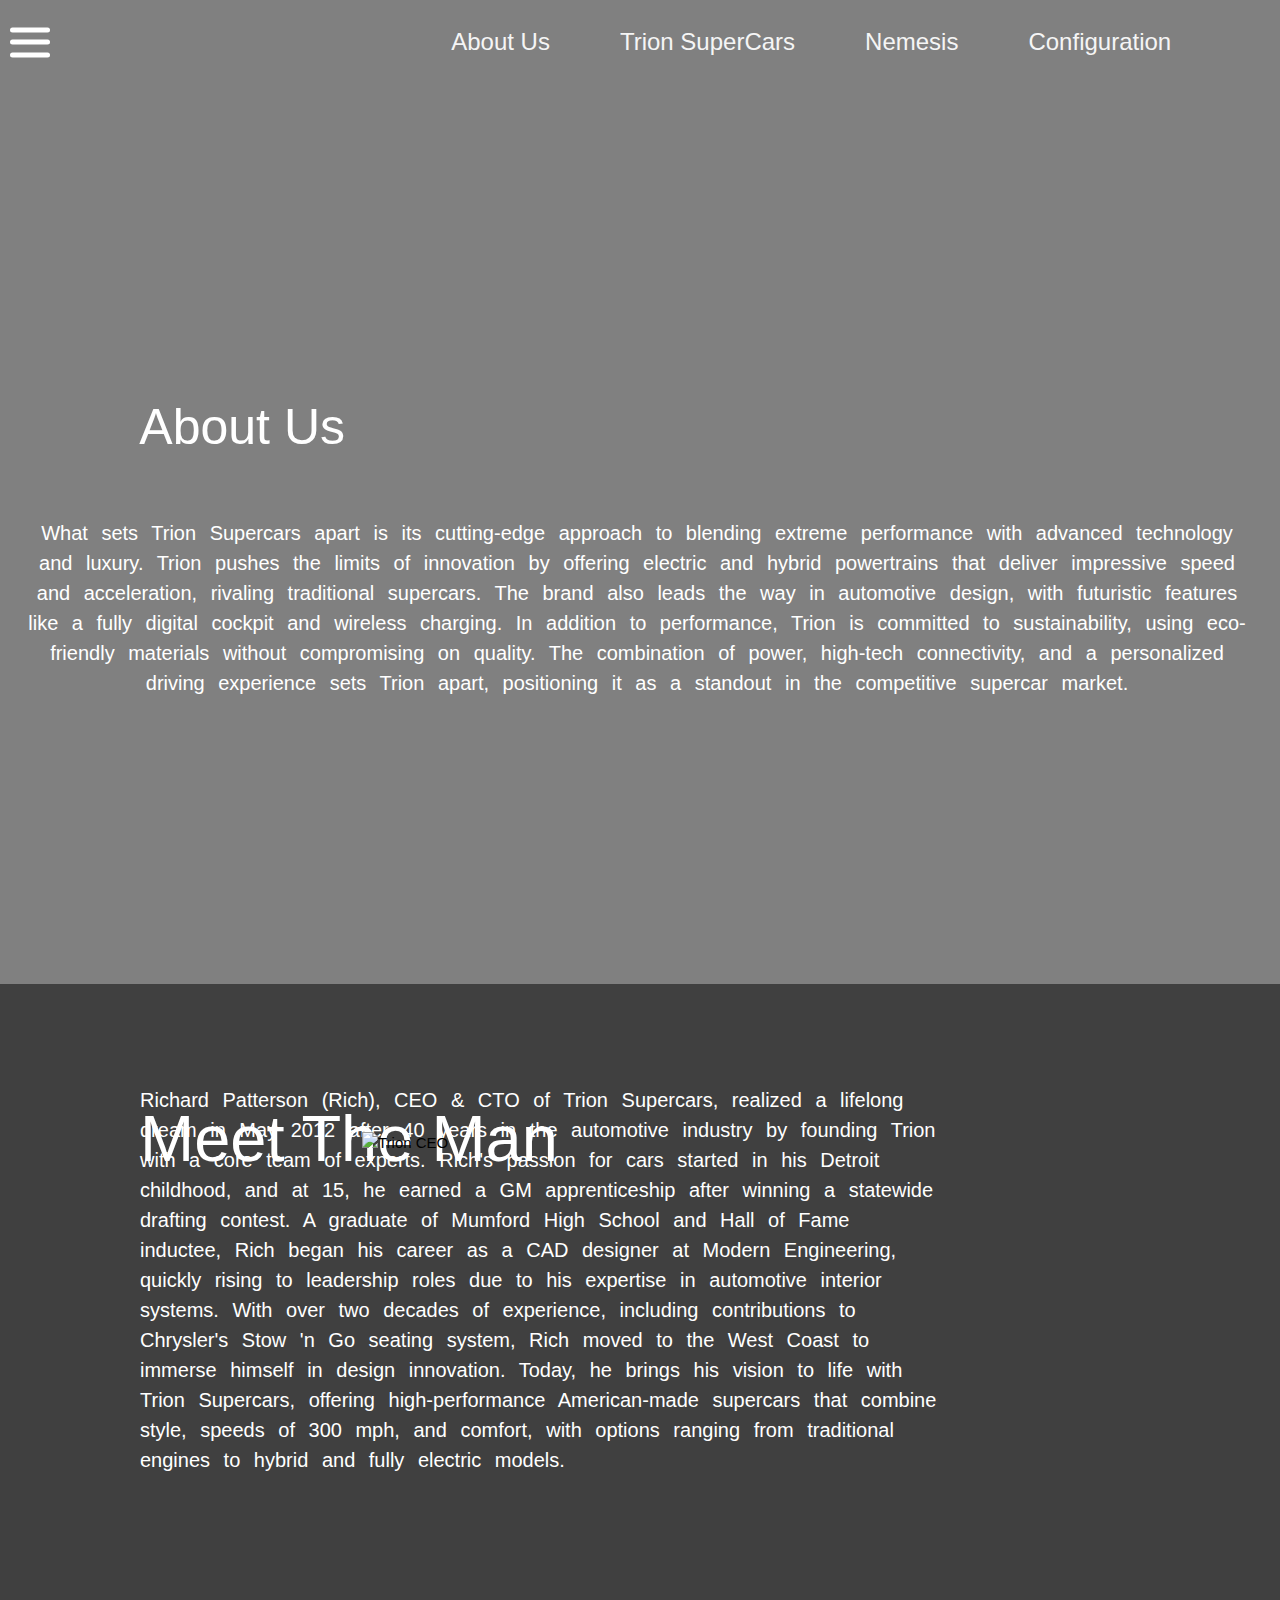
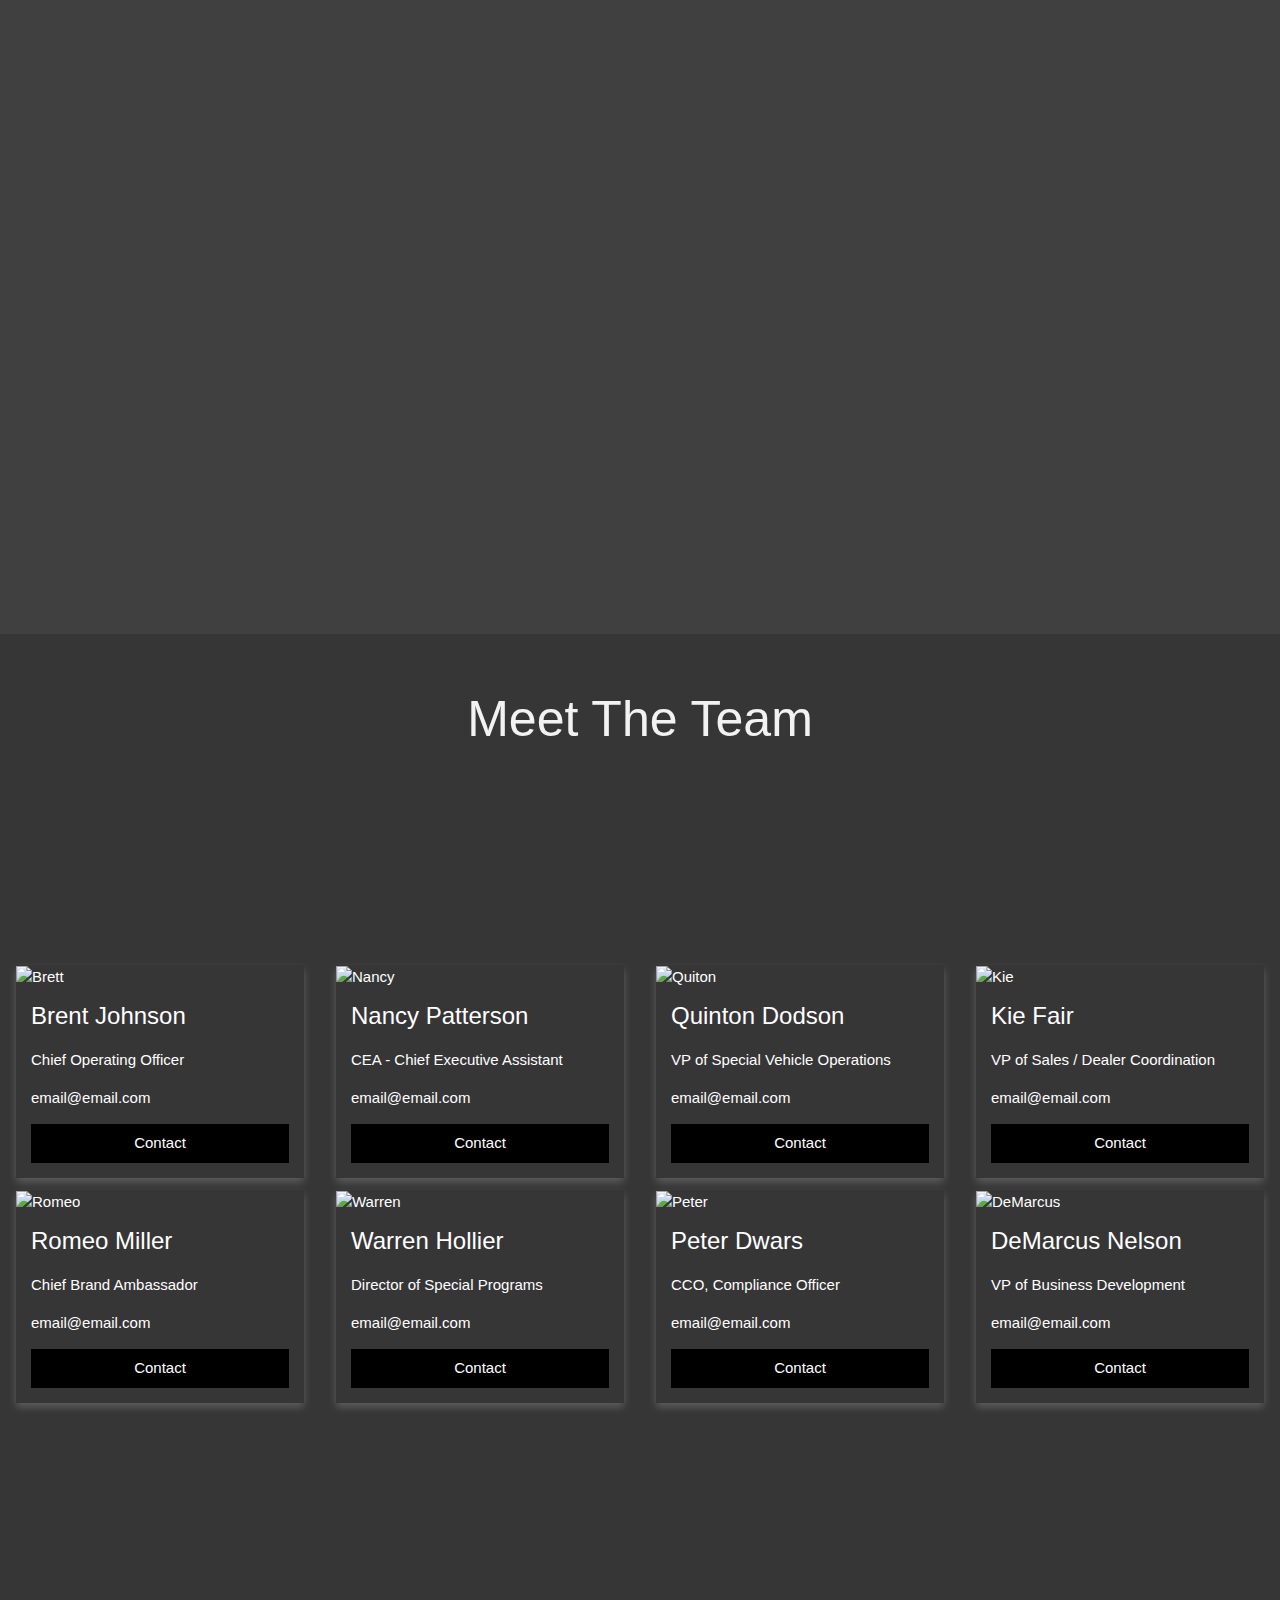
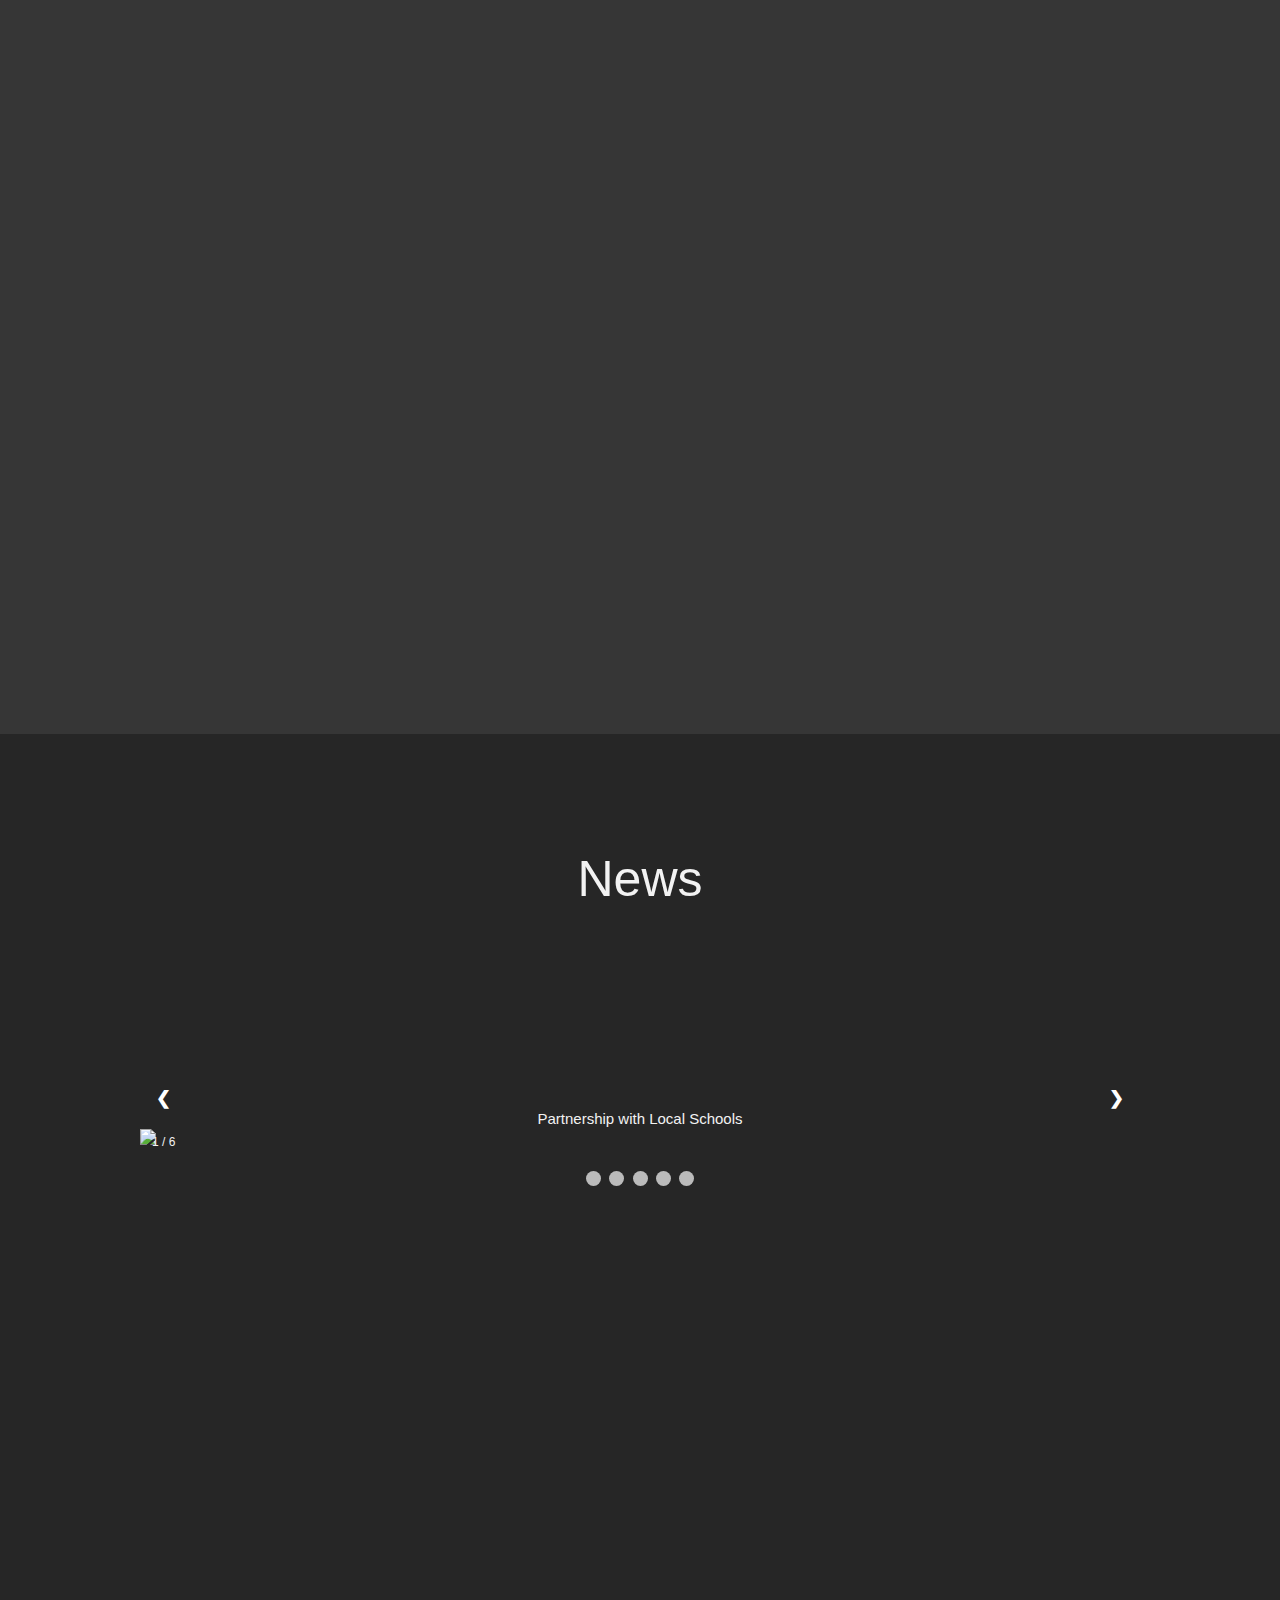
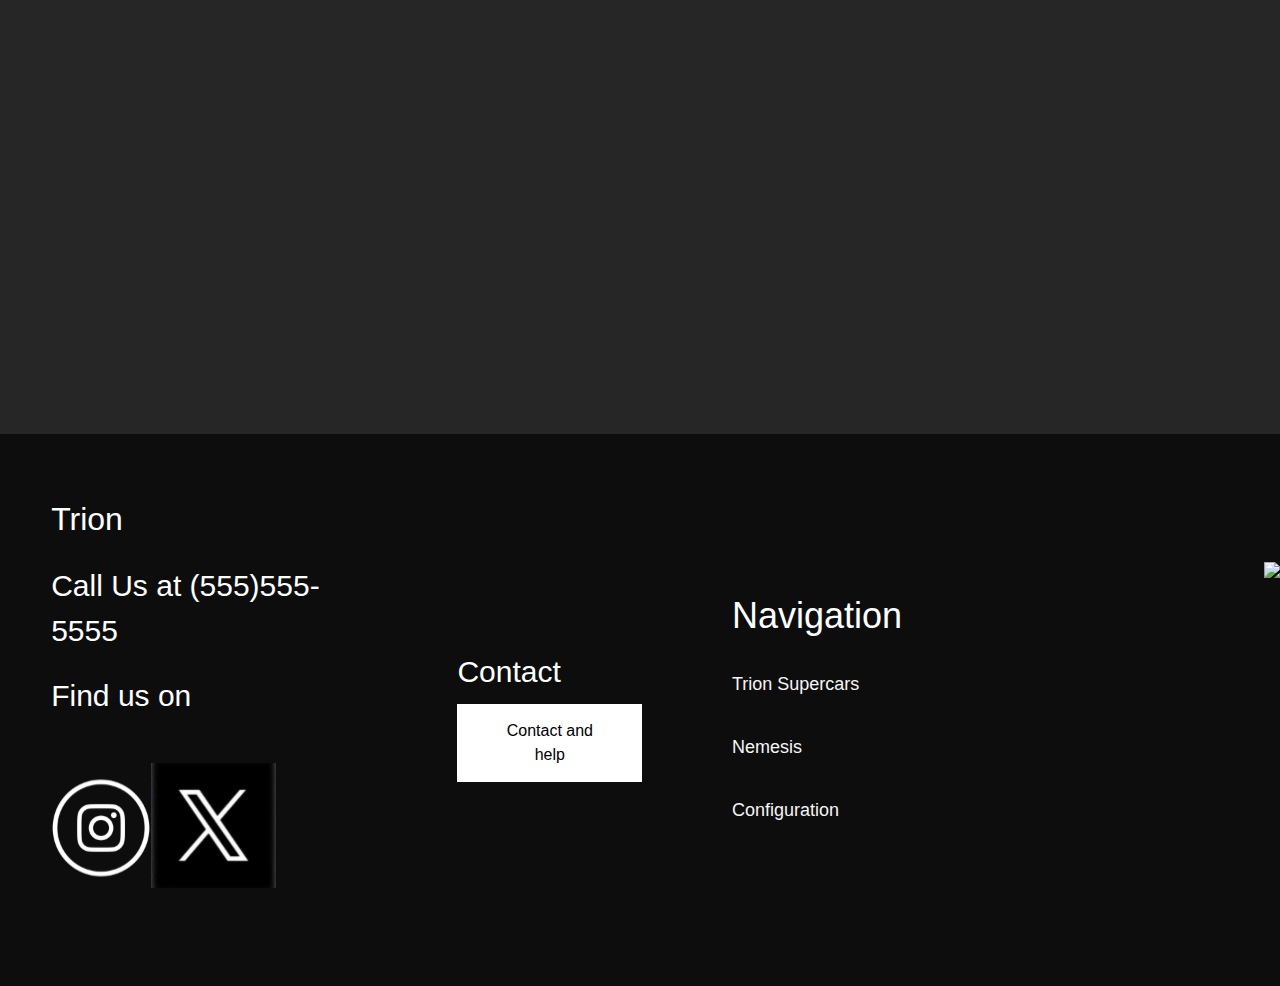
==== about.html @ 244e3132 "coilor" ====
<!DOCTYPE html>
<html lang="en">
<head>
    <meta charset="UTF-8">
    <meta name="viewport" content="width=device-width, initial-scale=1.0">
    <link rel="stylesheet" href="style.css">
    <link rel="stylesheet" href="https://www.w3schools.com/w3css/4/w3.css">
    <title>About Us</title>
</head>

<body>
  <header>
    <div class="off-screen-menu">
        <ul>
            <li><a href="index.html">Home</a></li>
            <li><a href="about.html">About</a></li>
            <li><a href="nemesis.html">Nemesis</a></li>
        </ul>
        
        <ul>

        </ul>
    </div>

    <nav class="navbar3">
        <div class="ham-menu">
            <span></span>
            <span></span>
            <span></span>
        </div>

        <ul class="desitnations">
            <li class="list"><a href="about.html">About Us</a></li>
            <li class="list2"><a href="index.html">Trion SuperCars</a></li>
            <li class="list3"><a href="nemesis.html">Nemesis</a></li>
            <li class="list4"><a href="config.html">Configuration</a></li>
        </ul>
        
    </nav>
    
</header>



<div class="col">

<div class="first-bar">
<h1 style="font-size: 50px">About Us</h1>
<p  style="font-size: 20px">What sets Trion Supercars apart is its cutting-edge approach to blending extreme performance with advanced technology and luxury. Trion pushes the limits of innovation by offering electric and hybrid powertrains that deliver impressive speed and acceleration, rivaling traditional supercars. The brand also leads the way in automotive design, with futuristic features like a fully digital cockpit and wireless charging.
In addition to performance, Trion is committed to sustainability, using eco-friendly materials without compromising on quality. The combination of power, high-tech connectivity, and a personalized driving experience sets Trion apart, positioning it as a standout in the competitive supercar market.</p>
</div>


<section>
    <div class="Trion-Man">
      <div class="transit">
    <h2 style="font-size: 65px">Meet The Man</h2>
    <p style="font-size: 20px">Richard Patterson (Rich), CEO & CTO of Trion Supercars, realized a lifelong dream in May 2012 after 40 years in the automotive industry by founding Trion with a core team of experts.
    Rich's passion for cars started in his Detroit childhood, and at 15, he earned a GM apprenticeship after winning a statewide drafting contest. A graduate of Mumford High School and Hall of Fame inductee, Rich began his career as a CAD designer at Modern Engineering, quickly rising to leadership roles due to his expertise in automotive interior systems.
    With over two decades of experience, including contributions to Chrysler's Stow 'n Go seating system, Rich moved to the West Coast to immerse himself in design innovation. Today, he brings his vision to life with Trion Supercars, offering high-performance American-made supercars that combine style, speeds of 300 mph, and comfort, with options ranging from traditional engines to hybrid and fully electric models.</p>
      </div>
  </div>
    <div class="Trion-CEO">
   <img src="Trion-CEO-guy5K.jpg" alt="Trion CEO" width="880" height="900">
    </div>
</section>

<section>
<div class="Trion-Staff">

  <div class="row">

    <div class="text1">Meet The Team</div>

    <div class="romeo2">
      <div class="card">
    <img src="https://static.wixstatic.com/media/f8cfc9_ce4ad2fc30fe47c09c27d00c322134c7~mv2.jpg/v1/fill/w_634,h_634,al_c,q_85,usm_0.66_1.00_0.01,enc_auto/IMG_1491_edited.jpg" alt="Brett" style="width:100%" width="450" height="425">
    <div class="contain">
    <h3>Brent Johnson</h3>
    <p class="title">Chief Operating Officer</p>
    <p>email@email.com</p>
    <p><button class="buttone">Contact</button></p>
    </div>
  </div>
</div>

    <div class="romeo2">
      <div class="card">
    <img src="https://static.wixstatic.com/media/f8cfc9_7c87ec7a60094ea7af9ff853a479f2c2~mv2.jpg/v1/fill/w_600,h_600,fp_0.66_0.40,lg_1,q_80,enc_auto/13.jpg" alt="Nancy" style="width:100%" width="450" height="425">
    <div class="contain">
    <h3>Nancy Patterson</h3>
    <p class="title">CEA - Chief Executive Assistant</p>
    <p>email@email.com</p>
    <p><button class="buttone">Contact</button></p>
    </div>
  </div>
</div>

    <div class="romeo2">
      <div class="card">
    <img src="https://static.wixstatic.com/media/f8cfc9_c2e5cf49e7fe4ee792e50e745d6ce602~mv2.jpg/v1/fill/w_600,h_600,fp_0.47_0.26,lg_1,q_80,enc_auto/14.jpg" alt="Quiton" style="width:100%" width="450" height="425">
    <div class="contain">
    <h3>Quinton Dodson</h3>
    <p class="title">VP of Special Vehicle Operations</p>
    <p>email@email.com</p>
    <p><button class="buttone">Contact</button></p>
    </div>
  </div>
</div>

    <div class="romeo2">
      <div class="card">
    <img src="https://static.wixstatic.com/media/f8cfc9_ee7f6b75900b413baa016aef6fe3c2c3~mv2.png/v1/fill/w_634,h_634,al_c,q_90,usm_0.66_1.00_0.01,enc_auto/IMG_2888_edited.png" alt="Kie" style="width:100%" width="450" height="425">
    <div class="contain">
    <h3>Kie Fair</h3>
    <p class="title">VP of Sales / Dealer Coordination</p>
    <p>email@email.com</p>
    <p><button class="buttone">Contact</button></p>
    </div>
  </div>
</div>

    <div class="romeo">
     <div class="card">
      <img src="https://static.wixstatic.com/media/f8cfc9_10693a946d384b47919720dac599c727~mv2.jpg/v1/fill/w_634,h_634,al_c,q_85,usm_0.66_1.00_0.01,enc_auto/IMG_8665_edited.jpg" alt="Romeo" style="width:100%" width="450" height="425">
       <div class="contain">
       <h3>Romeo Miller</h3>
    <p class="title">Chief Brand Ambassador</p>
    <p>email@email.com</p>
    <p><button class="buttone">Contact</button></p>
      </div>
     </div>
    </div>

    <div class="romeo">
      <div class="card">
    <img src="https://static.wixstatic.com/media/f8cfc9_defe219a0d0440c4899bf45e1811cce9~mv2.jpg/v1/fill/w_634,h_634,al_c,q_85,usm_0.66_1.00_0.01,enc_auto/FullSizeRender_edited.jpg" alt="Warren" style="width:100%" width="450" height="425">
    <div class="contain">
    <h3>Warren Hollier</h3>
    <p class="title">Director of Special Programs</p>
    <p>email@email.com</p>
    <p><button class="buttone">Contact</button></p>
    </div>
  </div>
</div>

    <div class="romeo">
      <div class="card">
    <img src="https://static.wixstatic.com/media/f8cfc9_cfbab4163f044c90a00487b70e1c8dde~mv2.jpeg/v1/fill/w_600,h_600,fp_0.51_0.46,q_80,enc_auto/IMG_1426.jpeg" alt="Peter" style="width:100%" width="450" height="425">
    <div class="contain">
    <h3>Peter Dwars</h3>
    <p class="title">CCO, Compliance Officer</p>
    <p>email@email.com</p>
    <p><button class="buttone">Contact</button></p>
    </div>
  </div>
</div>

    <div class="romeo">
      <div class="card">
    <img src="https://static.wixstatic.com/media/f8cfc9_59b5e2adacc741079e235284fe0a894f~mv2.jpg/v1/fill/w_590,h_590,fp_0.48_0.33,lg_1,q_80,enc_auto/IMG_0970_edited.jpg" alt="DeMarcus" style="width:100%" width="450" height="425">
    <div class="contain">
    <h3>DeMarcus Nelson</h3>
    <p class="title">VP of Business Development</p>
    <p>email@email.com</p>
    <p><button class="buttone">Contact</button></p>
    </div>
  </div>
</div>


</div>

</div>
</section>

<section>
<div class="background">
<div class="newsletter">

        <div class="text1">News</div>

        <div class="mySlides fade">
          <div class="numbertext">1 / 6</div>
        <img src="https://static.wixstatic.com/media/f8cfc9_7e962e61d07f4bb1be8faa940a0e53f7~mv2.png/v1/crop/x_0,y_112,w_886,h_510/fill/w_886,h_509,fp_0.50_0.50,q_90,enc_auto/Greenshot%202024-10-19%2021_04_44.png" style="width:100%">
        <div class="text">Partnership with Local Schools</div>
        </div>

        <div class="mySlides fade">
          <div class="numbertext">2 / 6</div>
        <img src="https://static.wixstatic.com/media/f8cfc9_afeedef1c24f4b54b8e9c2b7166e4fc1~mv2.png/v1/fill/w_914,h_525,fp_0.74_0.10,q_90,usm_0.66_1.00_0.01,enc_auto/Greenshot%202024-10-19%2021_07_30.png" style="width:100%">
        <div class="text">The Future of Trion</div>
        </div>

        <div class="mySlides fade">
          <div class="numbertext">3 / 6</div>
        <img src="https://static.wixstatic.com/media/f8cfc9_1c545764c6f448aa81a6f312f398ca36~mv2.png/v1/fill/w_914,h_525,fp_0.21_0.36,q_90,usm_0.66_1.00_0.01,enc_auto/Greenshot%202024-10-19%2021_09_13.png" style="width:100%">
        <div class="text">What will be of Trion?</div>
        </div>

        <div class="mySlides fade">
          <div class="numbertext">4 / 6</div>
        <img src="https://static.wixstatic.com/media/f8cfc9_f1b4eb3f4c524a729b74bd4e818eb3f9~mv2.png/v1/fill/w_914,h_525,al_c,q_90,usm_0.66_1.00_0.01,enc_auto/Greenshot%202024-10-23%2010_43_46.png" style="width:100%">
        <div class="text">Local Schools</div>
        </div>
        
        <div class="mySlides fade">
          <div class="numbertext-5">5 / 6</div>
        <img src="https://static.wixstatic.com/media/f8cfc9_b6ae2a4f3ad148c4912d34cc12d180da~mv2.png/v1/fill/w_914,h_525,al_c,q_90,usm_0.66_1.00_0.01,enc_auto/Greenshot%202024-10-24%2021_58_01.png" style="width:100%">
        <div class="text">Trion on Asphalt 9</div>
        </div>

        <div class="mySlides fade">
          <div class="numbertext">6 / 6</div>
        <img src="https://static.wixstatic.com/media/f8cfc9_8e5b3ca107974827ac7ccc7f5bb6abfd~mv2.png/v1/fill/w_914,h_525,al_c,q_90,usm_0.66_1.00_0.01,enc_auto/Greenshot%202024-10-24%2022_02_04.png" style="width:100%">
        <div class="text">The White Trion</div>
        </div>

        <a class="prev" onclick="plusSlides(-1)">&#10094;</a>
        <a class="next" onclick="plusSlides(1)">&#10095;</a>
    </div>
    <br>

    <div style="text-align: center;">
      <span class="dot" onclick="currentSlide(1)"></span>
      <span class="dot" onclick="currentSlide(2)"></span>
      <span class="dot" onclick="currentSlide(3)"></span>
      <span class="dot" onclick="currentSlide(4)"></span>
      <span class="dot5" onclick="currentSlide(5)"></span>
      <span class="dot" onclick="currentSlide(6)"></span>
    </div>

    
<script>
  let slideIndex = 1;
  showSlides(slideIndex);
  
  function plusSlides(n) {
    showSlides(slideIndex += n);
  }
  
  function currentSlide(n) {
    showSlides(slideIndex = n);
  }
  
  function showSlides(n) {
    let i;
    let slides = document.getElementsByClassName("mySlides");
    let dots = document.getElementsByClassName("dot");
    if (n > slides.length) {slideIndex = 1}    
    if (n < 1) {slideIndex = slides.length}
    for (i = 0; i < slides.length; i++) {
      slides[i].style.display = "none";  
    }
    for (i = 0; i < dots.length; i++) {
      dots[i].className = dots[i].className.replace(" active", "");
    }
    slides[slideIndex-1].style.display = "block";  
    dots[slideIndex-1].className += " active";
  }
  </script>

</div>
</section>


<footer>
  <section class="foot">
      <section class="foot-text">
          <h1 class="big-foot">Trion</h1>
          <h2>Call Us at (555)555-5555</h2>
          <h2>Find us on</h2>
          <h2 class="weird-foot"><a class="insta"><svg width="100" height="180" viewBox="0 0 511 497" fill="none" xmlns="http://www.w3.org/2000/svg" xmlns:xlink="http://www.w3.org/1999/xlink">
              <rect width="511" height="497" fill="url(#pattern0_586_20)"/>
              <defs>
              <pattern id="pattern0_586_20" patternContentUnits="objectBoundingBox" width="1" height="1">
              <use xlink:href="#image0_586_20" transform="matrix(0.000833333 0 0 0.000856808 0 -0.0140845)"/>
              </pattern>
              <image id="image0_586_20" width="1200" height="1200" xlink:href="[data-uri]"/>
              </defs>
              </svg>
              <a class="twitter">
              <svg width="125" height="175" viewBox="0 0 225 225" fill="none" xmlns="http://www.w3.org/2000/svg" xmlns:xlink="http://www.w3.org/1999/xlink">
                  <rect width="225" height="225" fill="url(#pattern0_597_30)"/>
                  <defs>
                  <pattern id="pattern0_597_30" patternContentUnits="objectBoundingBox" width="1" height="1">
                  <use xlink:href="#image0_597_30" transform="scale(0.00444444)"/>
                  </pattern>
                  <image id="image0_597_30" width="225" height="225" xlink:href="[data-uri]"/>
                  </defs>
                  </svg>
              </a>
              </a></h2>
      </section>
      <section class="Contact">
          <h2>Contact</h2>
          <button class="buttons">Contact and help</button>
      </section>
      <section class="more-foot">
          <h1>Navigation</h1>
         <p><a href="index.html">Trion Supercars</a></p>
         <p><a href="nemesis.html">Nemesis</a></p>
         <p><a href="config.html">Configuration</a></p>
      </section>
      <section class="language-translator">
<div id="google_translate_element"></div>

<script type="text/javascript">
function googleTranslateElementInit() {
new google.translate.TranslateElement({pageLanguage: 'en'}, 'google_translate_element');
}
</script>

<script type="text/javascript" src="//translate.google.com/translate_a/element.js?cb=googleTranslateElementInit"></script>
</section>
<section class="img50">
  <img src="Untitled-1-Recovered-Recovered-removebg-preview.png">
</section>
  </section>
  <div class="loader"></div>

</footer>

</div>

</body>


</html>
---- style.css ----
@import url('https://fonts.googleapis.com/css2?family=Open+Sans:ital,wght@0,300..800;1,300..800&family=Roboto:ital,wght@0,100;0,300;0,400;0,500;0,700;0,900;1,100;1,300;1,400;1,500;1,700;1,900&display=swap');


:root {
    font-family: "Roboto", sans-serif;
    font-weight: 400;
    font-style: normal;
}

body {
    width: 100%;
}

.navbar {
    display: flex;
    align-items: center;
    border: 2px solid black;
    padding: 0%;
}
.navbar2{
    display: flex;
    align-items: center;
    padding: 0%;
    background-color: #737373;
}
.navbar3{
    display: flex;
    align-items: center;
    padding: 0%;
    background-color: grey;
}

.desitnations {
    display: flex;
    flex-direction: row;
    font-size: x-large;
    justify-content: center;
    margin-left: 29%;

}

.list {
    display: flex;
    list-style: none;
    color: white;
}

.list2 {
    display: flex;
    list-style: none;
    margin-left: 70px;
    white-space: nowrap;
    overflow: hidden;
}

.list3 {
    display: flex;
    list-style: none;
    margin-left: 70px;
}

.list4 {
    display: flex;
    list-style: none;
    margin-left: 70px;
}

a:link {
    color: whitesmoke;
    text-decoration: none;
}

a:visited {
    color: whitesmoke;
}

.img {
    display: flex;
    margin-left: 26%;
}

.img-hero {
    display: flex;
    justify-content: center;
    background-image: url(new-hero-removebg-preview_enhanced.png);
    background-size: cover;
    height: 92vh;
    color: white;
    background-color: black;
    background-attachment: fixed;
}

.img-hero h1 {
    /* display: flex; */
    /* justify-self: center; */
    margin-top: 40vh;
    margin-right: 45rem;
    /* background-color:#A6A6A6; */
    font-size: 3rem;
}

/* Davids Work */
/* off-screen-menu */
.off-screen-menu {
    background-color: grey;
    height: 100vh;
    width: 100%;
    max-width: 450px;
    position: fixed;
    top: 0;
    right: -450px;
    display: flex;
    flex-direction: column;
    align-items: center;
    justify-content: center;
    text-align: center;
    font-size: 3rem;
    transition: .3s ease;
    opacity: .75;
}

.off-screen-menu.active {
    left: 0;
}

.off-screen-menu ul {
    list-style: none;
}


/* nav */
nav {
    /* padding: 1rem; */
    display: flex;
    background-color: rgb(0, 0, 0);
}



/* ham menu */
.ham-menu {
    height: 50px;
    width: 40px;
    /* margin-left: auto; */
    position: relative;
}

.ham-menu span {
    height: 5px;
    width: 100%;
    background-color: white;
    border-radius: 25px;
    position: absolute;
    left: 50%;
    top: 50%;
    transform: translate(-50%, -50%);
    transition: .3s ease;
    margin-left: 10px;

}

.ham-menu span:nth-child(1) {
    top: 25%;
}

.ham-menu span:nth-child(3) {
    top: 75%;
}

.ham-menu.active span {
    background-color: black;
}

.ham-menu.active span:nth-child(1) {
    top: 50%;
    transform: translate(-50%, -50%) rotate(45deg);
}

.ham-menu.active span:nth-child(2) {
    opacity: 0;
}

.ham-menu.active span:nth-child(3) {
    top: 50%;
    transform: translate(-50%, -50%) rotate(-45deg);
}

.off-screen-menu a {
    list-style-type: none;
}

/* Nemesis */
.car-hero {
    display: flex;
    justify-content: center;
    align-items: center;
    background-image: url(7_25-Lux-Black-Nemesis_rr-1024x575\ \(1\).png);
    background-size: cover;
    background-color: #737373;
    height: 80vh;
    animation: 20s ease-in infinite;

}

.button20smth {
    display: flex;
    align-self: flex-end;
}

.nemesisbutton {
    display: flex;
    align-self: flex-end;
    margin-left: 160vh;
    margin-top: 60vh;
    padding: 15px 32px;
    border: none;
    font-size: 25px;
    display: block;
}

@keyframes slide {
    50% {
        background-image: url(7_25-Lux-Black-Nemesis_rr-1024x575\ \(1\).png);
    }

    75% {
        background-image: url(7_25-Lux-Black-Nemesis_rr-crop-1024x682.png);
    }

    100% {
        background-image: url(7_25-Lux-Black-Nemesis_rr-1024x575\ \(1\).png);
    }
}

.car-hero-overlay {
    text-align: left;
    height: 40vh;
    color: white;
}

.nemesis-imageinfo {
    display: flex;
    flex-direction: row;
    justify-content: center;
    border: solid black 5px;
    background-image: url(7_25-Lux-Black-Nemesis_fr-crop-1024x576.jpg);
}

.nemesis-info {
    display: flex;
    flex-direction: row;
    justify-content: center;
    color: white;
    background-color: #404040;
    padding-bottom: 20px;
    padding-left: 20px;
    padding-top: 20px;
}

.text-thats-weird {
    margin-left: 30px;
    margin-right: 30px;
    font-size: x-large;
    background-color: #737373;
    padding: 40px;
}

/* Config interior */
.interior-nav {
    display: flex;
    justify-content: space-around;
    background-color: #000;
    padding: 1rem 0;
    border-bottom: 1px solid #444;
}

/* Individual tabs */
/* Overall Layout */
.layout {
    display: flex;
    height: 100vh;
    background-color: #000;
    color: #fff;
}

/* Left Main Content */
.main-content {
  display: flex;
  justify-content: center; 
  align-items: center;
  width: 75%; 
  overflow: hidden; 
  position: relative; 
}

.car-image {
    max-width: 100%;
    max-height: 100%;
    object-fit: contain;
    position: absolute;
}

/* Right Sidebar */
.sidebar {
    flex: 1;
    flex-direction: column;
    justify-content: space-between;
    background-color: #222;
    padding: 1rem;
    overflow-y: auto;
    border-left: 1px solid #444;
}

/* Tabs Section */
.tabs {
    display: flex;
    justify-content: space-between;
    margin-bottom: 1rem;
    border-bottom: 1px solid #444;
}

.tab {
    color: #ccc;
    text-transform: uppercase;
    font-weight: bold;
    cursor: pointer;
    padding: 0.5rem 1rem;
    position: relative;
}

.tab.active {
    color: #fff;
}

.tab.active::after {
    content: '';
    position: absolute;
    bottom: 0;
    left: 0;
    width: 100%;
    height: 3px;
    background-color: white;
}


/* Options Section */
.options {
    flex: 1;
    display: flex;
    flex-direction: column;
    gap: 1rem;
}

.option {
    border-bottom: 1px solid #444;
    padding: 0.5rem 0;
    color: #ccc;
}

/* Footer Button */
.footer-button {
    text-align: center;
    margin-top: 1rem;
}

.footer-button button {
    background-color: grey;
    color: #fff;
    padding: 0.75rem 1.5rem;
    border: none;
    border-radius: 4px;
    cursor: pointer;
    font-size: 1rem;
    text-transform: uppercase;
}

.footer-button button:hover {
    background-color: lightgray;
}

/* Dropdown Styling */
.option {
    margin-bottom: 1rem;
}

/* Dropdown Container */
.option {
    position: relative;
    margin-bottom: 1.5rem;
}

label {
    display: block;
    margin-bottom: 0.5rem;
    font-size: 0.9rem;
    color: #ccc;
}

/* Custom Dropdown Styles */
select {
    appearance: none;
    width: 100%;
    padding: 0.75rem 1rem;
    background-color: #404040;
    color: #fff;
    border: 1px solid #444;
    border-radius: 5px;
    font-size: 1rem;
    cursor: pointer;
    transition: border-color 0.3s, background-color 0.3s;
}

select:hover {
    background-color: #333;
    border-color: #fff;
}

select:focus {
    border-color: white;
    outline: none;
}


.option::after {
    content: '▼';
    position: absolute;
    top: 50%;
    right: 1rem;
    transform: translateY(-50%);
    color: #fff;
    pointer-events: none;
    font-size: 0.8rem;
    opacity: 0.6;
}

select:hover+ ::after,
select:focus+ ::after {
    opacity: 1;
}

.section {
    display: none; /* Hide by default */
  }
  .section.active {
    display: block; /* Show only active */
  }

  /* Dropdown Containers */
  .dropdown-container {
    margin-bottom: 1.5rem;
  }
  select {
    width: 100%;
    padding: 0.5rem;
    border-radius: 5px;
    border: none;
    background-color: #333;
    color: #fff;
  }

/* Jen's work*/

/* Configuration */

.msbutton {
    display: flex;
    list-style: none;
}

.Saver {
    display: flex;
    align-items: flex-end;
    justify-content: flex-end;
    list-style: none;
}

.Saver button {
    width: 250px;
    height: 135px;
    position: absolute;
    bottom: 100px;
    right: 260px;
    font-size: 37px;
}

.config {
    background-color: #737373;
    height: 50vh;
}

.config-button {
    color: black;
}

.newbutton {
    color: black;
}

.configWhite {
    display: flex;
    align-items: flex-start;
    justify-items: flex-start;
    position: absolute;
    top: 10px;
}

.configWhite img {
    width: 1270px;
    height: 995px;
}

.configWhite {}

.changing-thiscolor {
    display: flex;
    justify-content: flex-end;
}

.changing-thiscolor nav {
    align-items: flex-start;
    background-color: #D9D9D9;
    float: left;
    width: 754px;
    height: 997px;
    font-family: monospace;
}

.changing-thiscolor a {
    text-decoration: none;
}

.changing-thiscolor ul {
    background: #D9D9D9;
    list-style: none;
    margin: 0;
    padding-left: 0;
    position: absolute;
    right: 50px;
    font-size: 33px;
    border: 2px black solid;
}

.changing-thiscolor li {
    color: #fff;
    background: #D9D9D9;
    display: block;
    float: left;
    padding: 1rem;
    position: relative;
    text-decoration: none;
    transition-duration: 0.5s;
    border: 1px black solid;
}

.changing-thiscolor li a {
    color: #000000;
}

.changing-thiscolor li:hover,
.changing-thiscolor li:focus-within {
    background: #9a9a9a;
    cursor: pointer;
}

.changing-thiscolor li:focus-within a {
    outline: none;
}

.changing-thiscolor ul li ul {
    background: #4a4a4a;
    visibility: hidden;
    opacity: 0;
    min-width: 11.23rem;
    position: absolute;
    transition: all 0.5s ease;
    margin-top: 1rem;
    left: 0;
    display: none;
}

.changing-thiscolor ul li:hover>ul,
ul li:focus-within>ul,
ul li ul:hover,
ul li ul:focus {
    visibility: visible;
    opacity: 1;
    display: block;
}

.changing-thiscolor ul li ul li {
    clear: both;
    width: 100%;
}

/* Car Configuration */

/* About Us */

body,
html {
    height: 100vh;
    margin: 0;
}


.first-bar {
    display: flex;
    height: 100%;
    flex-wrap: wrap;
    align-content: center;
    background-color: grey;
    height: 900px;
}

.first-bar h1 {
    position: absolute;
    top: 380px;
    margin-left: 50px;
    margin-bottom: 170px;
    right: 935px;
    text-align: center;
    color: white;
}

.first-bar p {
    position: relative;
    top: 23px;
    right: 28px;
    padding: 1px;
    height: 100px;
    margin-left: 50px;
    margin-top: 40px;
    text-align: center;
    color: white;
    word-spacing: 8px;
}

.Trion-Man {
    height: 1250px;
    background-color: #404040;
    flex-wrap: wrap;
    align-items: center;
    justify-content: center;
}

.Trion-Man h2 {
    flex-wrap: wrap;
    align-self: center;
    position: absolute;
    left: 50px;
    top: 120%;
    margin-left: 90px;
    margin-bottom: 170px;
    color: white;
}

.Trion-Man p {
    align-self: center;
    position: absolute;
    top: 75%;
    width: 800px;
    height: 100px;
    margin-left: 140px;
    margin-top: 32%;
    color: white;
    word-spacing: 8px;
}


.Trion-CEO {
    display: flex;
    align-items: flex-end;
    justify-content: flex-end;
    height: 0px;
    float: right;
    padding: 2px;
}

.Trion-CEO img {
    height: auto;
    max-width: 100%;
    position: absolute;
    right: 40px;
    top: 1130px;
    padding: 2px;
}

.Trion-Staff {
    background-color: #363636;
    height: 1700px;
    max-width: 100%;
}

.row {
    position: relative;
    top: 240px;
}

.Trion-Staff img {
    padding: 0px;
    width: 4px;
}

h3 {
    justify-content: center;
    align-items: center;
}


html {
    box-sizing: border-box;
}

*,
*:before,
*:after {
    box-sizing: inherit;
}

[class*="col"] {
    width: 100%;
    float: left;
}

.romeo {
    float: left;
    width: 25%;
    margin-bottom: 12px;
    padding: 0 16px;
    background-color: #363636;
    color: #ffffff;
}

.romeo2 {
    float: left;
    width: 25%;
    margin-bottom: 12px;
    padding: 0 16px;
    background-color: #363636;
    color: white;
}


.card {
    box-shadow: 0 4px 8px 0 rgba(255, 255, 255, 0.2);
}

.contain {
    padding: 0 15px;
}

.contain::after,
.row::after {
    content: "";
    clear: both;
    display: table;
}

.title {
    color: #ffffff
}

.buttone {
    border: none;
    outline: 0;
    display: inline-block;
    padding: 8px;
    color: white;
    background-color: #000;
    text-align: center;
    cursor: pointer;
    width: 100%;
}

.buttone:hover {
    background-color: #bababa;
}

/* News */

.background {
    background-color: #262626;
    height: 1300px;
}


.newsletter {
    max-width: 1000px;
    position: relative;
    margin: auto;
    top: 300px;
}

.mySlides {
    display: none;
}

.prev,
.next {
    cursor: pointer;
    position: absolute;
    top: 50%;
    width: auto;
    margin-top: -22px;
    padding: 16px;
    color: white;
    font-weight: bold;
    font-size: 18px;
    transition: 0.6s ease;
    border-radius: 0 3px 3px 0;
    user-select: none;
}

.next {
    right: 0;
    border-radius: 3px 0 0 3px;
}

.prev:hover,
.next:hover {
    background-color: rgba(0, 0, 0, 0.8);
}

.text {
    color: #f2f2f2;
    font-size: 15px;
    padding: 8px 12px;
    position: absolute;
    bottom: 9px;
    width: 100%;
    text-align: center;
}

.text1 {
    color: #f2f2f2;
    font-size: 50px;
    padding: 8px 12px;
    position: relative;
    bottom: 200px;
    width: 100%;
    text-align: center;
}

.numbertext {
    color: #f2f2f2;
    font-size: 12px;
    padding: 8px 12px;
    position: absolute;
    top: 1;
}

.numbertext-5 {
    color: #000000;
    font-size: 12px;
    padding: 8px 12px;
    position: absolute;
    top: 1;
}

.dot {
    cursor: pointer;
    height: 15px;
    width: 15px;
    margin: 0 2px;
    background-color: #bbb;
    border-radius: 50%;
    display: inline-block;
    transition: background-color 0.6s ease;
    position: relative;
    top: 300px;
}


.active, .dot:hover {
.active,
.dot:hover {
    background-color: #717171;
}
}

.fade {
    animation-name: fade;
    animation-duration: 1.5s;
}

@keyframes fade {
    from {
        opacity: .4
    }

    to {
        opacity: 1
    }
}


/* About Us */

/* Dealerships */
html {
    -webkit-text-size-adjust: 100%;
}

.Deal {
    background-color: #737373;
    height: 100vh;
}


.Dealerships {
    display: flex;
    align-items: center;
    justify-content: center;
    position: relative;
    right: 2vh;
}

.Dealerships button {
    align-self: flex-start;
    width: 405px;
    height: 50px;
    position: relative;
    left: 5vh;
    top: 15rem;
    font-size: 28px;
    background-color: #404040;
    color: white;
}


.Dealerships input {
    width: 125%;
    background-color: #404040;
    color: white;
    font-size: 25px;
}

.Dealerships label {
    font-size: 20px;
    color: #ffffff;
}

.deale {
    position: relative;
    right: 47.3rem;
    top: 20rem;
}

.sub {
    width: 52%;
    height: 500px;
    position: relative;
    bottom: 140px;
}

.Dealerships h2 {
    align-self: flex-start;
    position: relative;
    left: 30%;
    top: 60px;
    font-size: 50px;
    color: white;
}

.LastName {
    position: relative;
    left: 130%;
    bottom: 86px;
}

.email {
    width: 125%;
    position: relative;
    right: 0%;
    bottom: 86px;
}

.Phone {
    width: 125%;
    position: relative;
    right: 0%;
    bottom: 86px;
}

.region {
    width: 125%;
    position: relative;
    right: 0%;
    bottom: 86px;
}

.city {
    position: relative;
    right: 0%;
    bottom: 86px;
}

.state {
    position: relative;
    left: 130%;
    bottom: 172.1px;
}

.zip {
    width: 125%;
    position: relative;
    right: 0%;
    bottom: 170px;
}

.question {
    width: 125%;
    position: relative;
    right: 0%;
    bottom: 170px;
}

/* Dealerships */




/*  */



/* HEAD */
.foot {
    background-color: #0D0D0D;
    color: white;
    display: flex;
}

.Contact {
    display: flex;
    flex-direction: column;
    justify-content: center;
    align-self: center;
    margin: 5%;
    margin-left: 20px;
}

.buttons:hover {
    color: grey;
    background-color: whitesmoke;
}

.buttons {
    border: none;
    color: black;
    padding: 15px 32px;
    text-align: center;
    text-decoration: none;
    display: inline-block;
    font-size: 16px;
    background-color: white;
}


.foot-text {
    display: flex;
    flex-direction: column;
    justify-content: center;
    margin: 4%;

}

.pic1 {
    display: flex;
    font-size: x-large;
    padding-left: 10px;
    padding-bottom: 10vh;
    margin-right: 10vh;
    margin-top: 5vh;
}

.pictures {
    object-fit: cover;
    padding-top: 32px;
    background-color: #404040;
}

.pic2 {
    display: flex;
    font-size: x-large;
    padding-top: 30px;
    flex-direction: row-reverse;
    padding-bottom: 10vh;
    margin-left: 10vh;
}

.nemisis-img1 {
    display: flex;
    padding-left: 0;
}

.img50 {
    display: flex;
    margin-left: 15%;
    height: 175px;
    margin-top: 10%;
}

.big-foot {
    display: flex;
    font-size: xx-large;

}

.more-foot {
    display: flex;
    flex-direction: column;
    justify-content: center;
    align-self: center;
    padding-left: 2%;
    margin-bottom: 0%;
    font-size: large;
    flex-wrap: nowrap;
    padding-right: 0;
    margin-right: 0;
}

.firstimage {}

.texthome {
    margin-top: 30px;
    flex-wrap: wrap;
    margin-left: 130px;
    margin-right: 70px;
    background-color: #737373;
    padding: 85px;
    font-size: 27px;
}

.texthome2 {
    margin-top: 20px;
    flex-wrap: wrap;
    margin-left: 70px;
    margin-right: 120px;
    padding: 85px;
    background-color: #737373;
    font-size: 27px;
}

.insta {
    display: flex;
    margin: 0%;
    padding: 0%;
}

.weird-foot {
    display: flex;
    flex-direction: row;
}

.language-translator {
    display: flex;
    margin-left: 170px;
    margin-top: 240px;
}

@media screen and (max-width: 1024px){
    .navbar {
        display: none;
    }

    .texthome{
        display: block;
        font-size: 2rem;
        padding: 5%;

    }
    .img-hero {
        height: auto;
        width: auto;
        background-size: 100% 100%;
        
    }
    .pic1 {
        flex-direction: column;
    }

    .firstimage {
        
    }

    .pic2 {
        flex-direction: column;
    }
    }
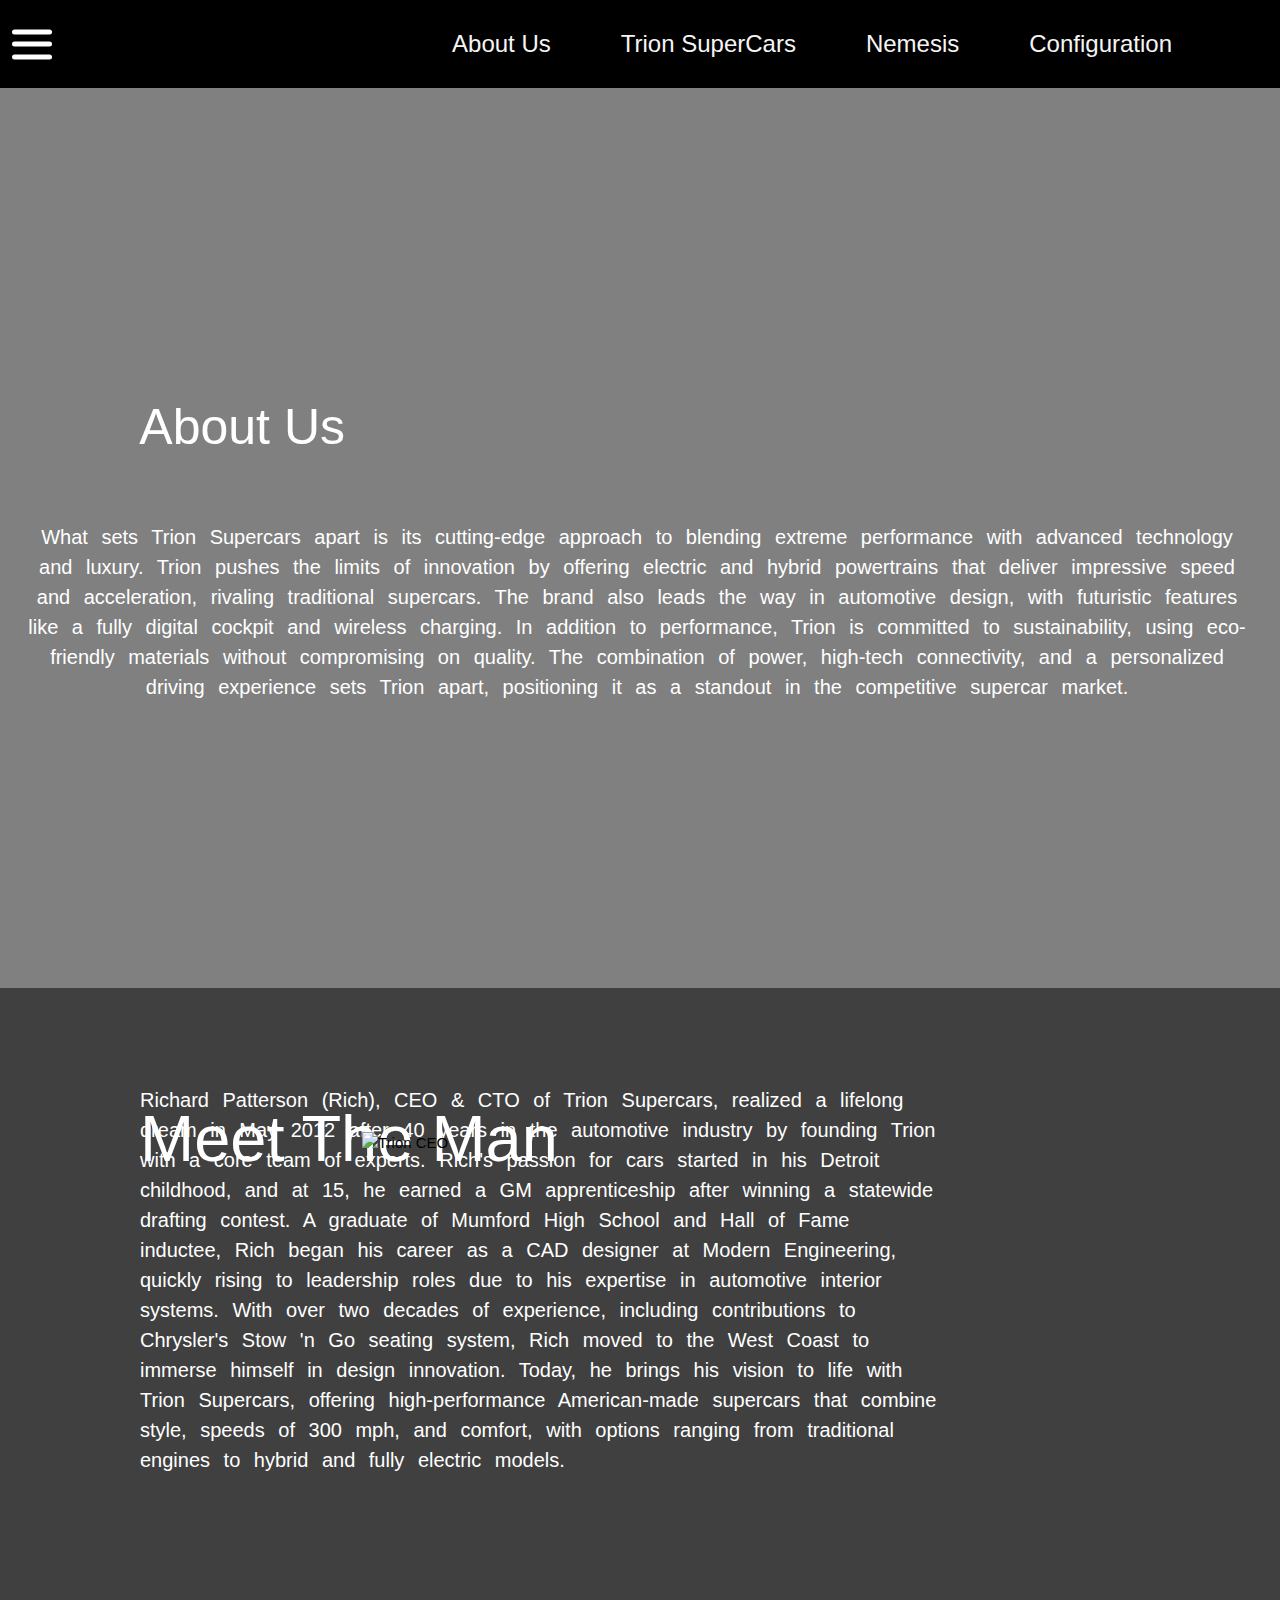
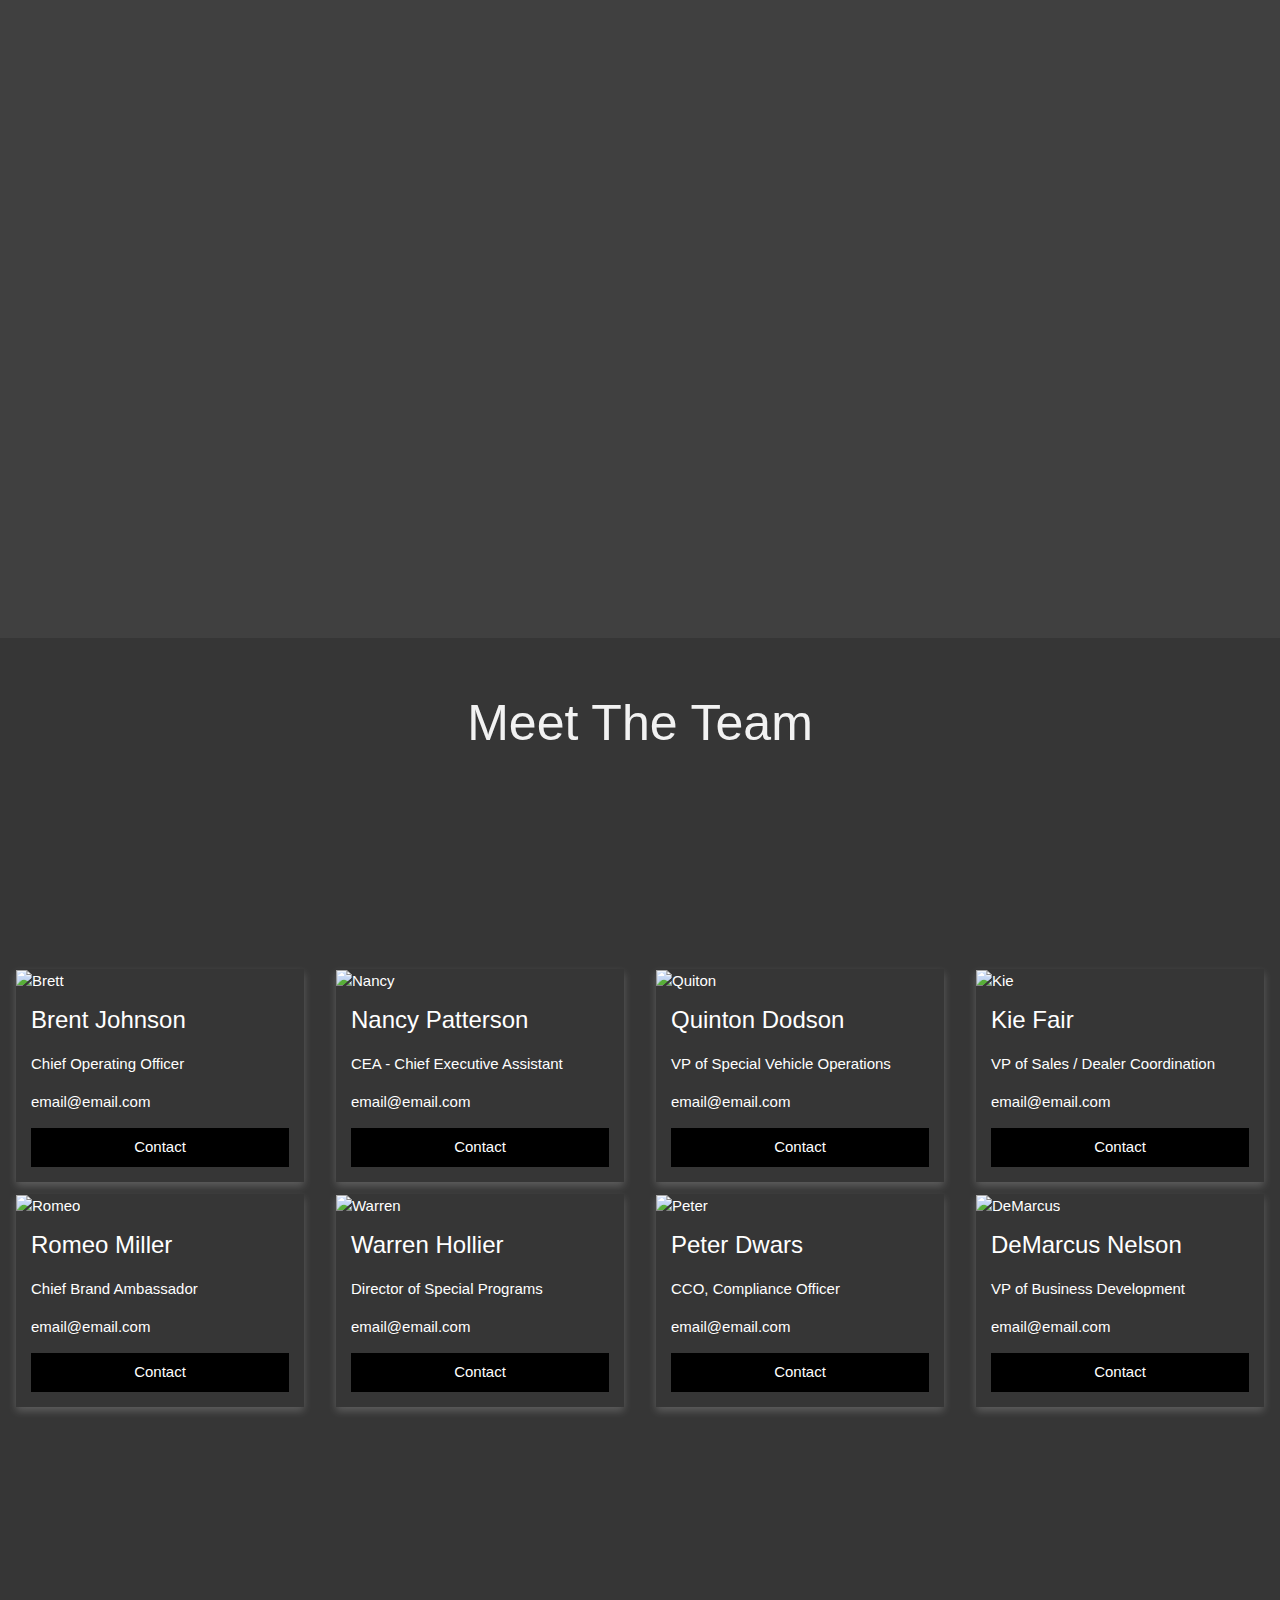
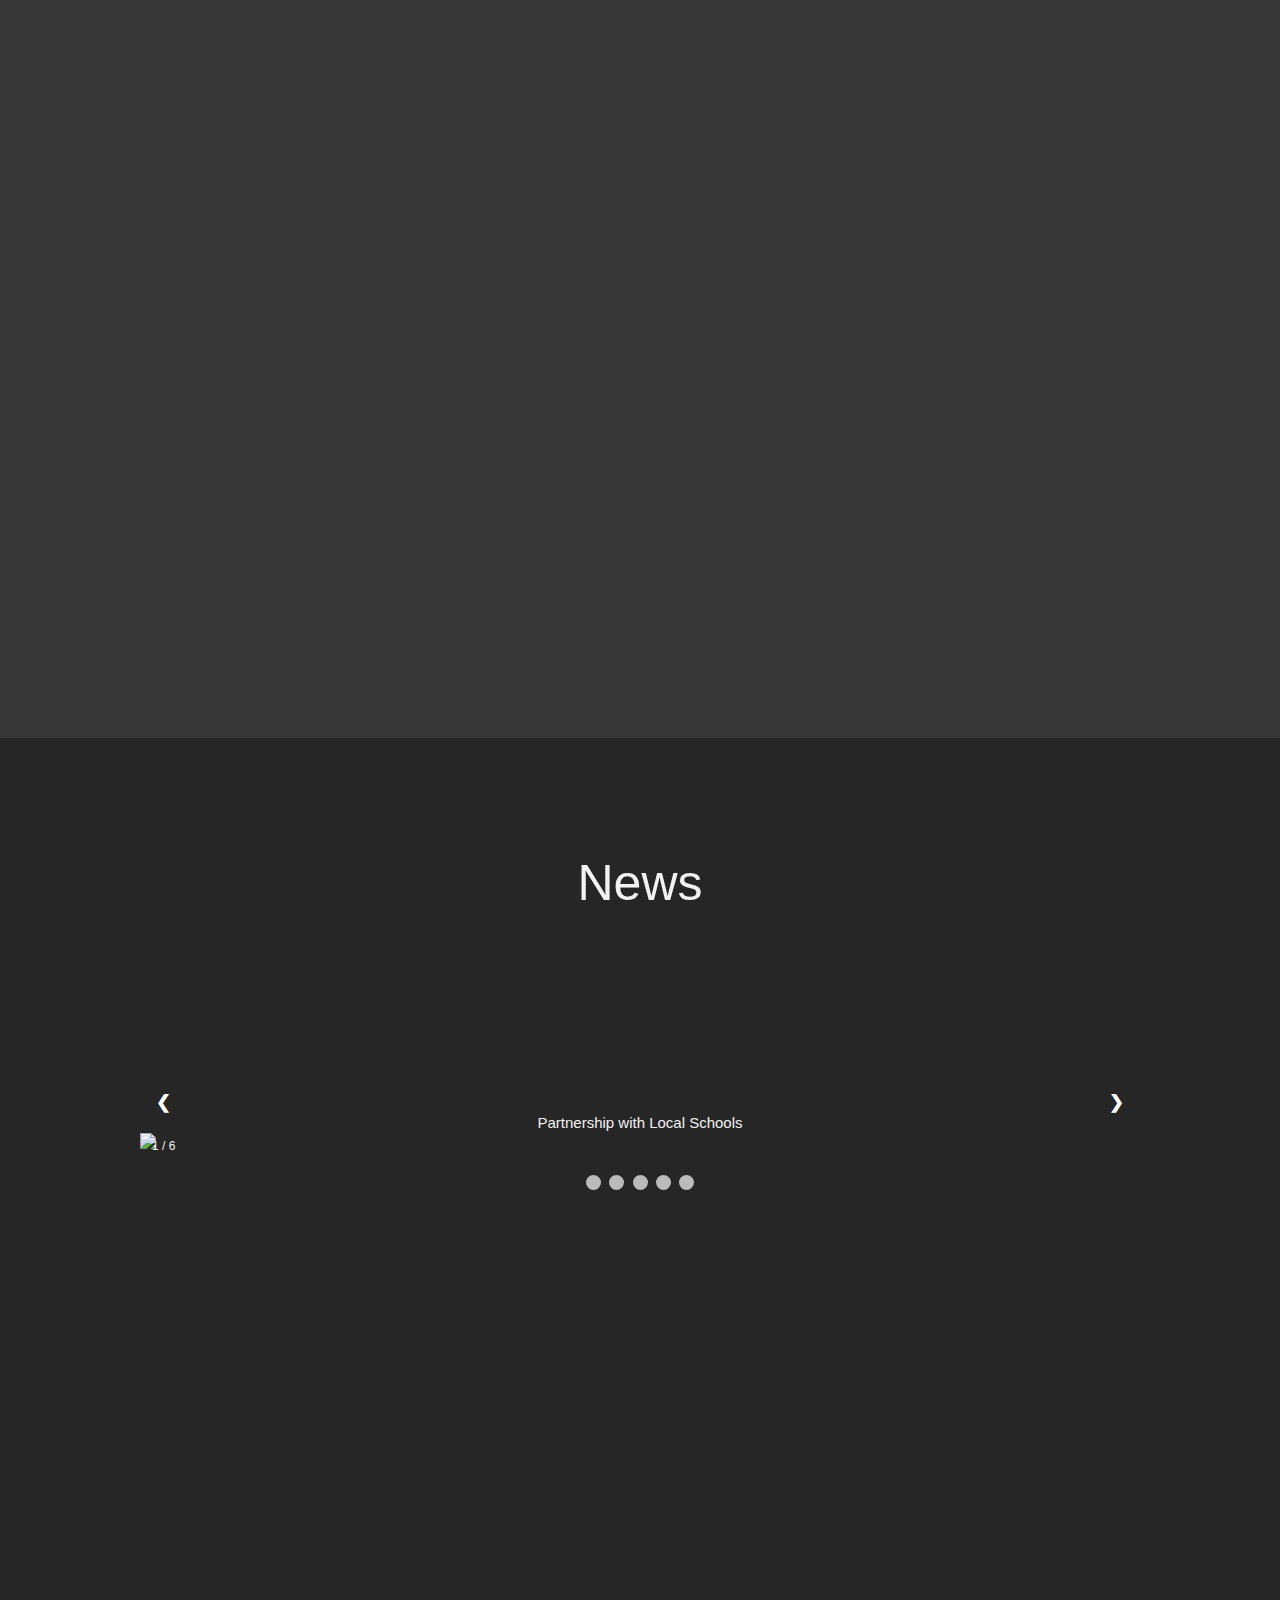
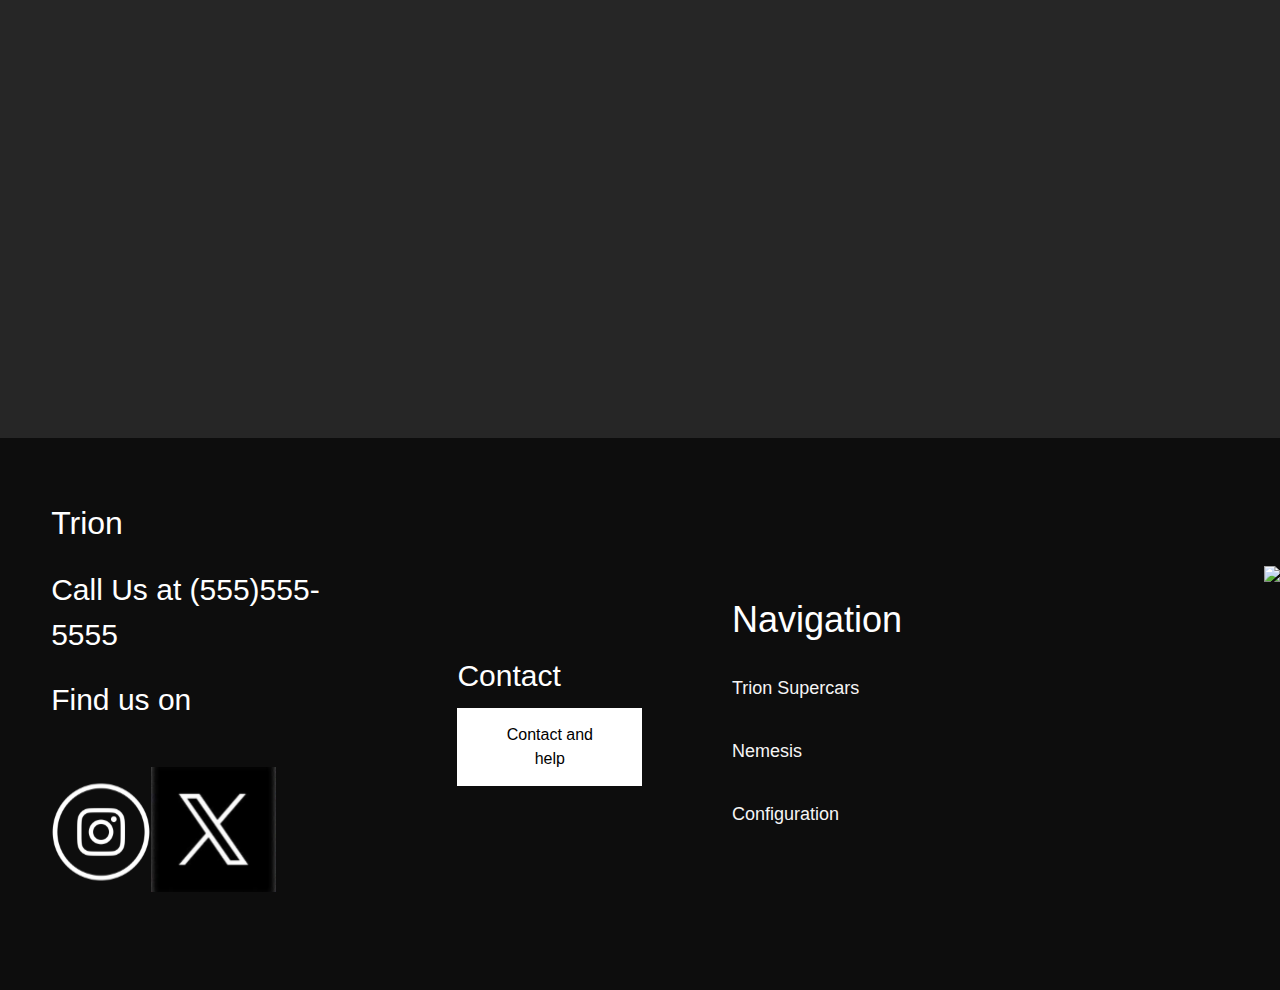
==== commit fd1e0e73: "Merge branch 'main' of https://github.com/CartWebApp/supercar-website-am-david-s-team" ====
--- a/about.html
+++ b/about.html
@@ -22,7 +22,7 @@
         </ul>
     </div>
 
-    <nav class="navbar3">
+    <nav class="navbar">
         <div class="ham-menu">
             <span></span>
             <span></span>
--- a/style.css
+++ b/style.css
@@ -1,5 +1,4 @@
 @import url('https://fonts.googleapis.com/css2?family=Open+Sans:ital,wght@0,300..800;1,300..800&family=Roboto:ital,wght@0,100;0,300;0,400;0,500;0,700;0,900;1,100;1,300;1,400;1,500;1,700;1,900&display=swap');
-
 
 :root {
     font-family: "Roboto", sans-serif;
@@ -16,18 +15,6 @@
     align-items: center;
     border: 2px solid black;
     padding: 0%;
-}
-.navbar2{
-    display: flex;
-    align-items: center;
-    padding: 0%;
-    background-color: #737373;
-}
-.navbar3{
-    display: flex;
-    align-items: center;
-    padding: 0%;
-    background-color: grey;
 }
 
 .desitnations {
@@ -741,6 +728,14 @@
 }
 
 
+
+@media screen and (max-width: 650px) {
+    .column {
+        width: 100%;
+        display: block;
+    }
+}
+
 .card {
     box-shadow: 0 4px 8px 0 rgba(255, 255, 255, 0.2);
 }
@@ -1157,34 +1152,4 @@
     display: flex;
     margin-left: 170px;
     margin-top: 240px;
-}
-
-@media screen and (max-width: 1024px){
-    .navbar {
-        display: none;
-    }
-
-    .texthome{
-        display: block;
-        font-size: 2rem;
-        padding: 5%;
-
-    }
-    .img-hero {
-        height: auto;
-        width: auto;
-        background-size: 100% 100%;
-        
-    }
-    .pic1 {
-        flex-direction: column;
-    }
-
-    .firstimage {
-        
-    }
-
-    .pic2 {
-        flex-direction: column;
-    }
-    }+}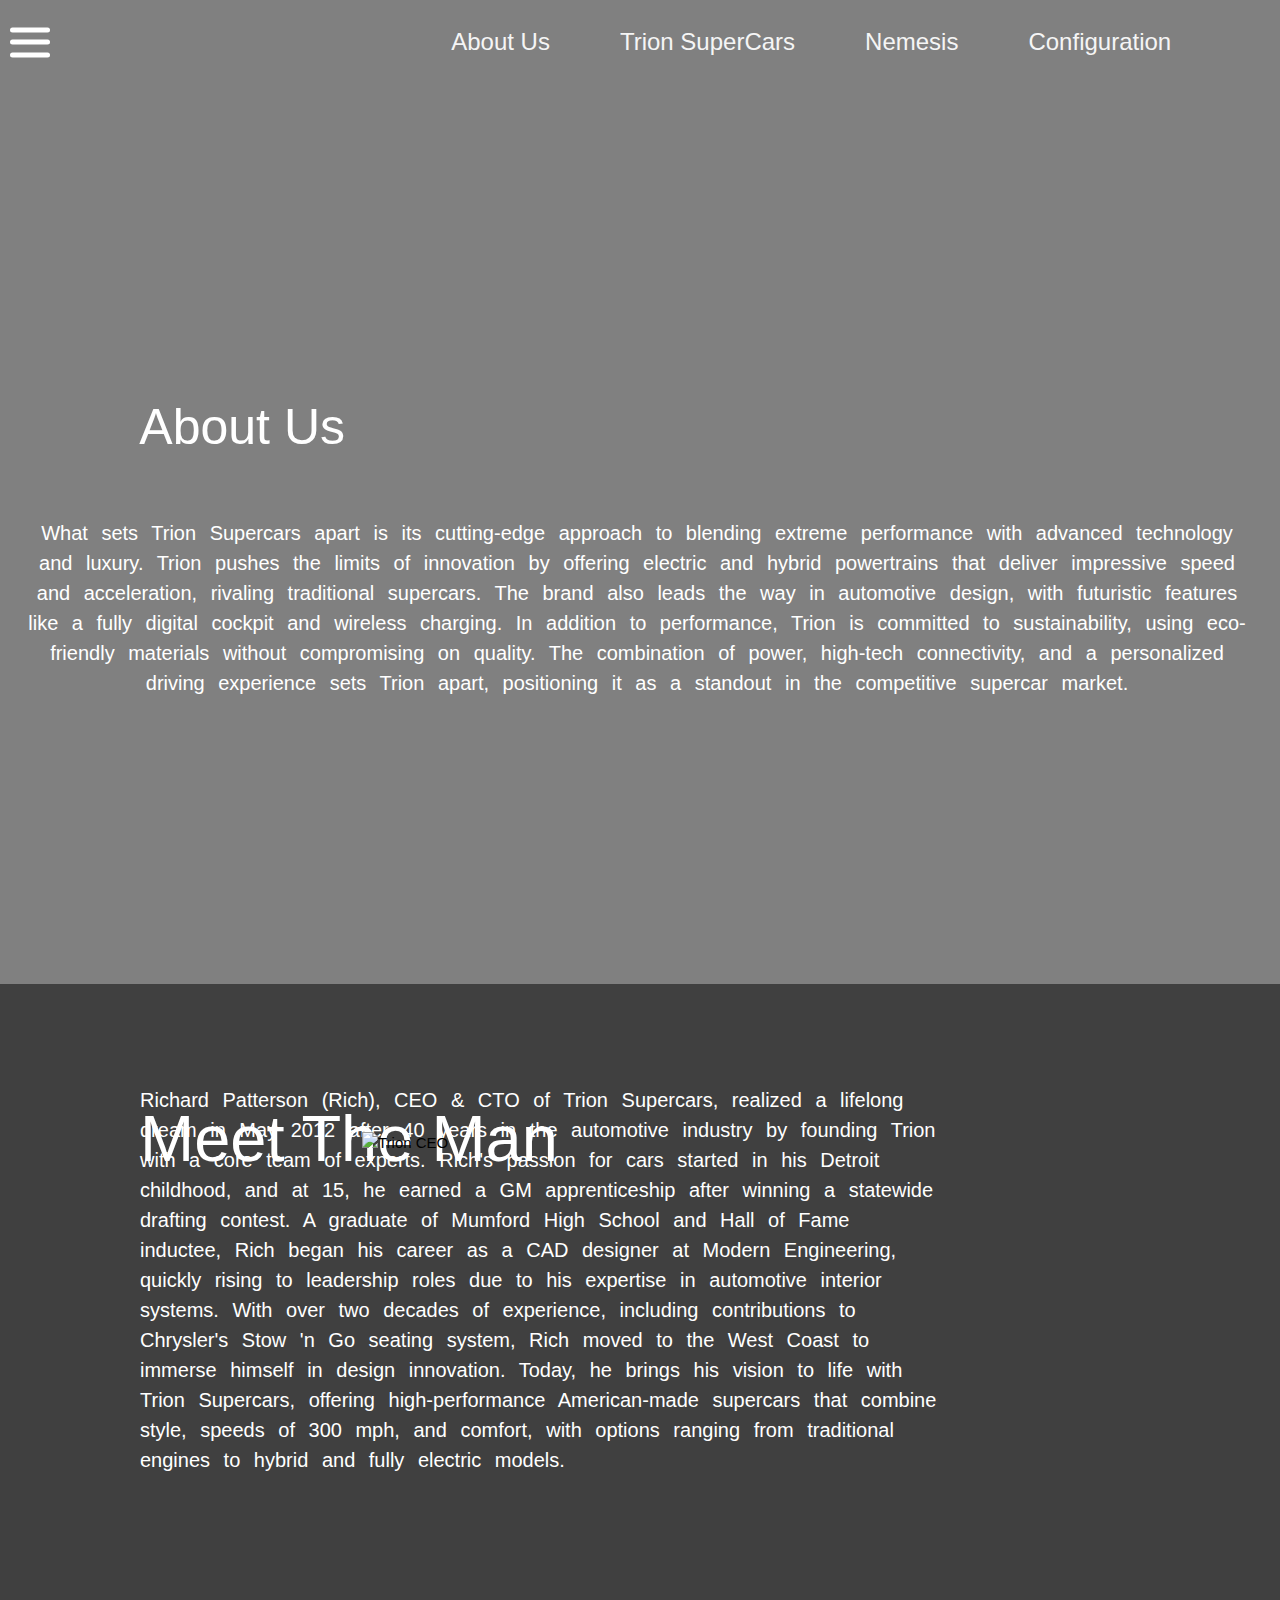
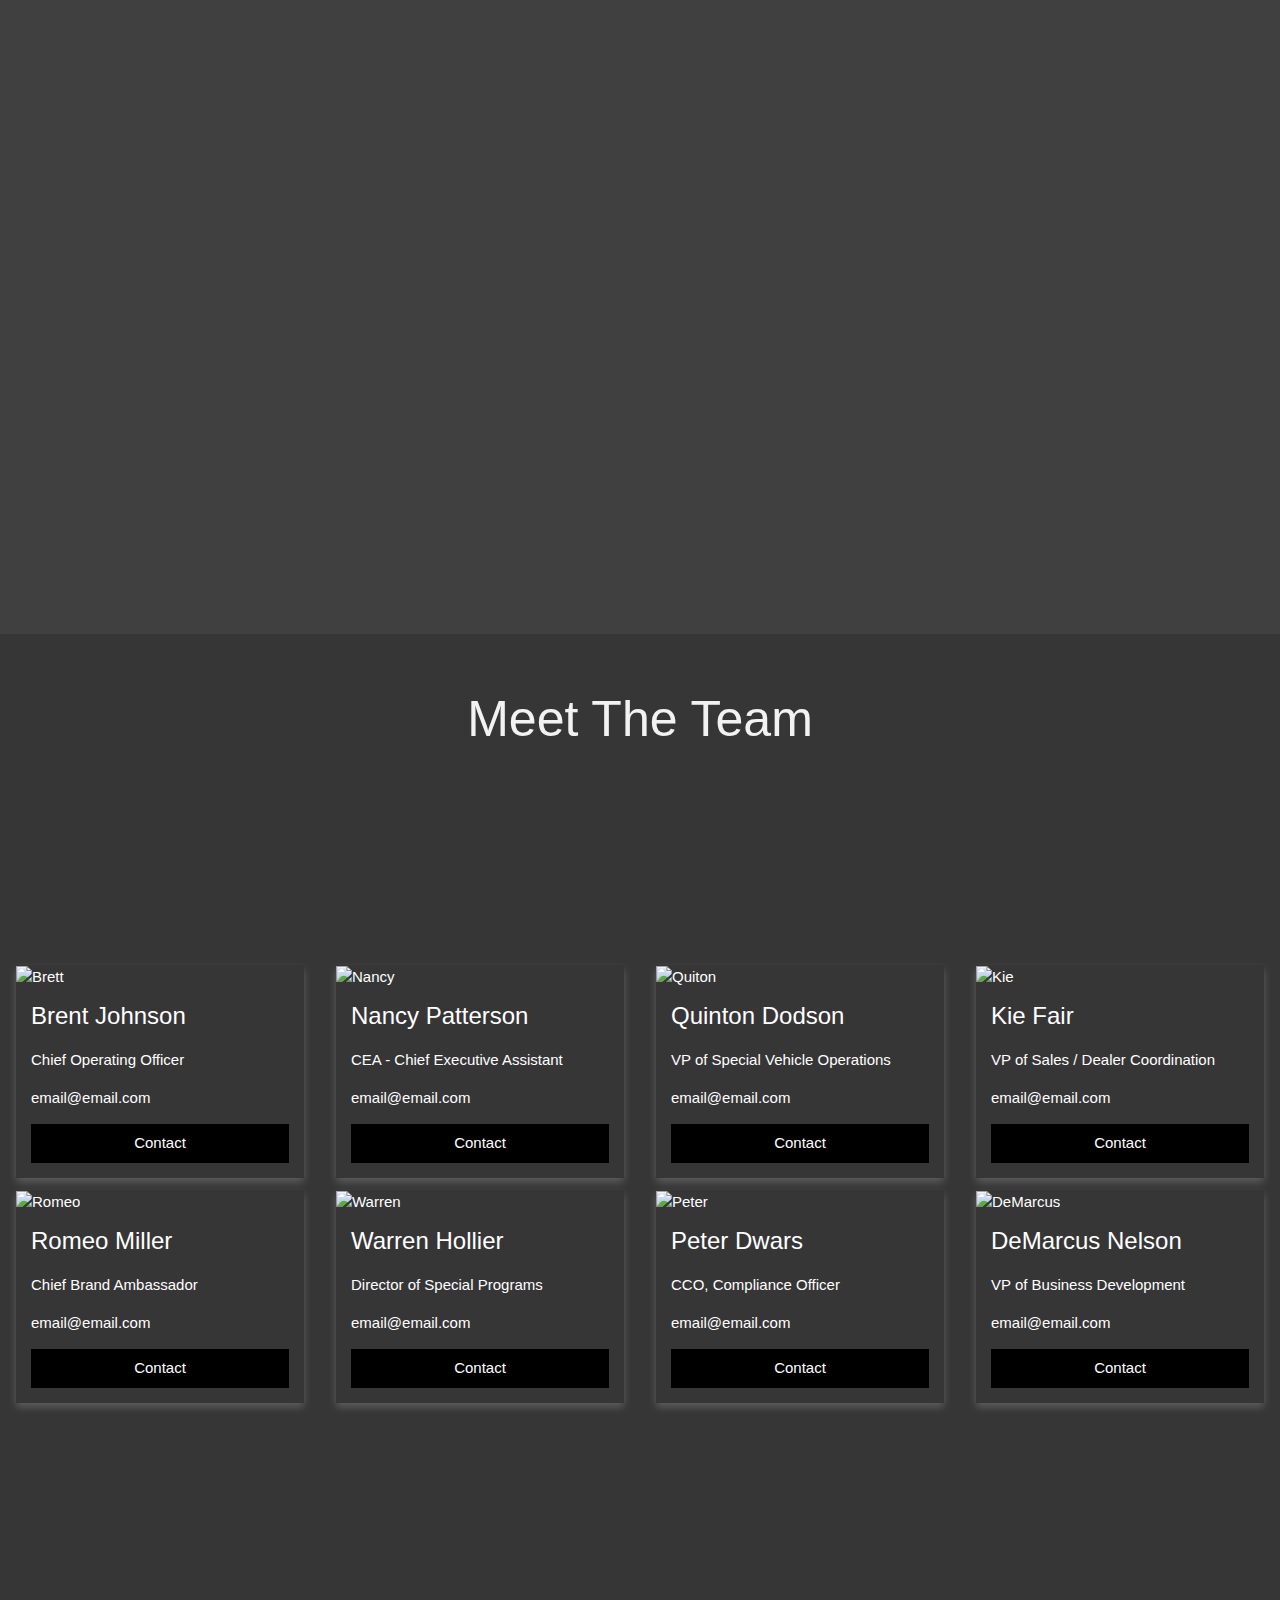
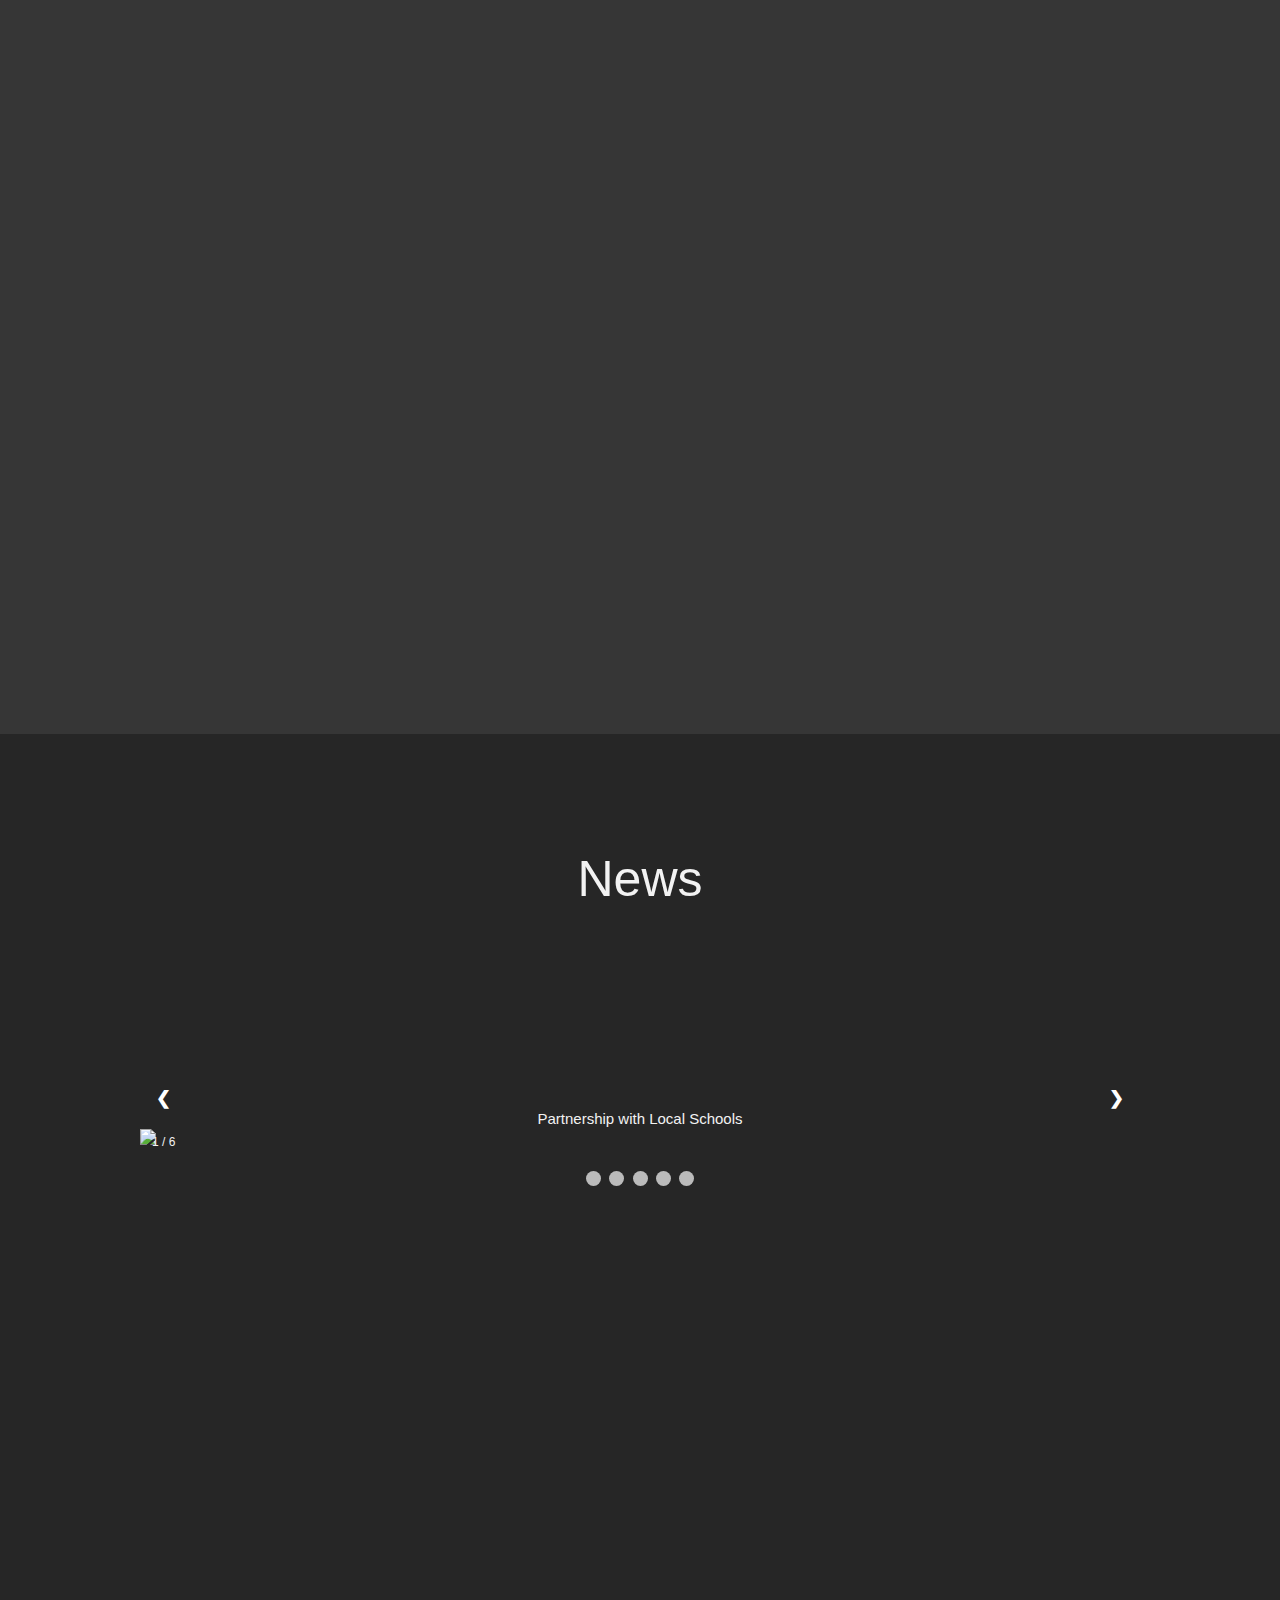
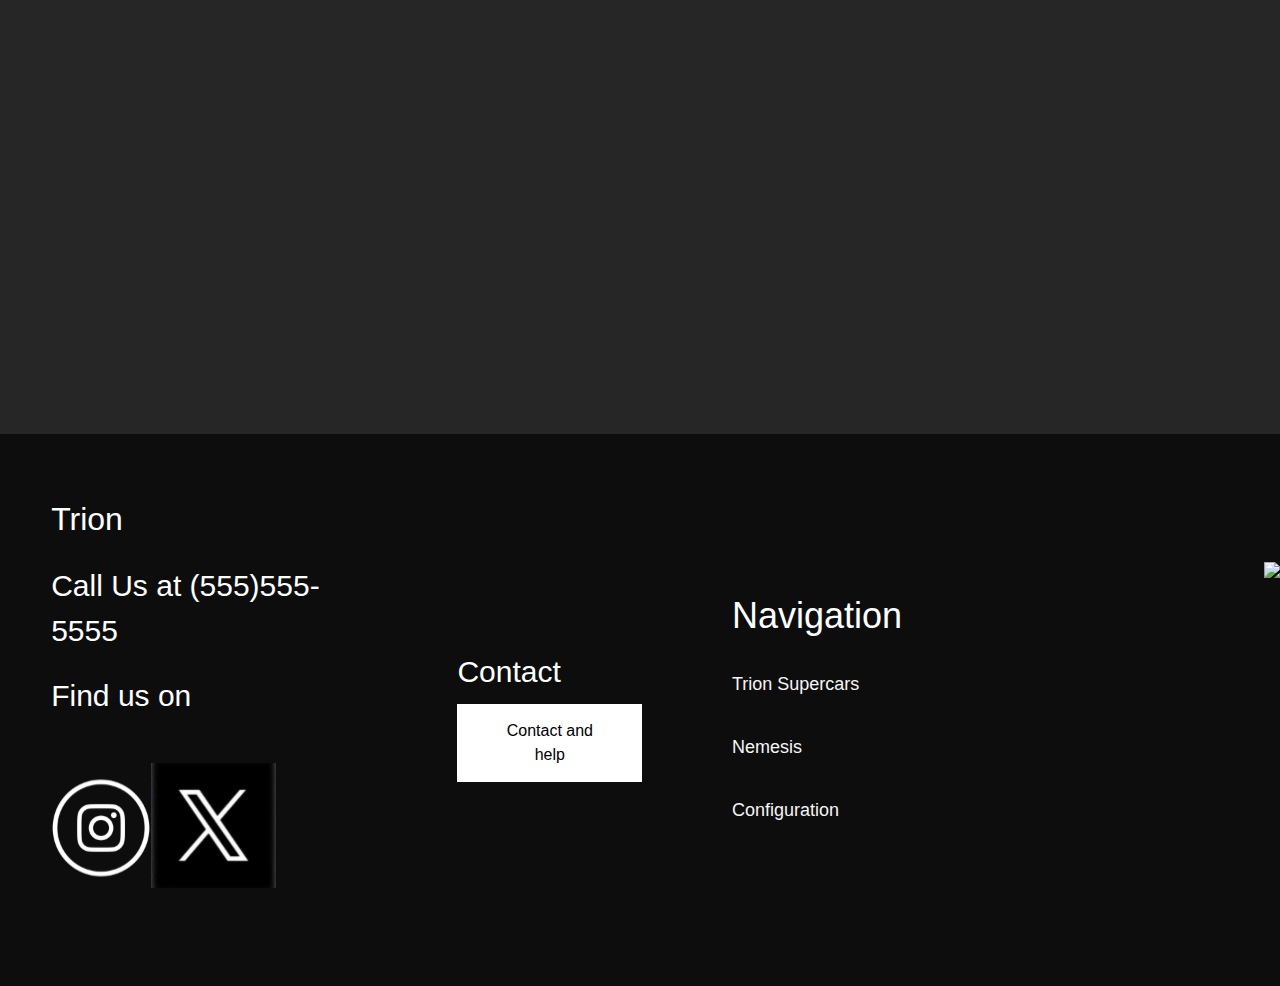
==== commit fed2d24d: "Merge branch 'main' of https://github.com/David24zx/supercar-website-am-david-s-team" ====
--- a/about.html
+++ b/about.html
@@ -22,7 +22,7 @@
         </ul>
     </div>
 
-    <nav class="navbar">
+    <nav class="navbar3">
         <div class="ham-menu">
             <span></span>
             <span></span>
--- a/style.css
+++ b/style.css
@@ -1,4 +1,5 @@
 @import url('https://fonts.googleapis.com/css2?family=Open+Sans:ital,wght@0,300..800;1,300..800&family=Roboto:ital,wght@0,100;0,300;0,400;0,500;0,700;0,900;1,100;1,300;1,400;1,500;1,700;1,900&display=swap');
+
 
 :root {
     font-family: "Roboto", sans-serif;
@@ -15,6 +16,18 @@
     align-items: center;
     border: 2px solid black;
     padding: 0%;
+}
+.navbar2{
+    display: flex;
+    align-items: center;
+    padding: 0%;
+    background-color: #737373;
+}
+.navbar3{
+    display: flex;
+    align-items: center;
+    padding: 0%;
+    background-color: grey;
 }
 
 .desitnations {
@@ -728,14 +741,6 @@
 }
 
 
-
-@media screen and (max-width: 650px) {
-    .column {
-        width: 100%;
-        display: block;
-    }
-}
-
 .card {
     box-shadow: 0 4px 8px 0 rgba(255, 255, 255, 0.2);
 }
@@ -1013,6 +1018,65 @@
 /* Dealerships */
 
 
+/*account*/
+* {
+  box-sizing: border-box;
+}
+
+/* Add padding to containers */
+.container {
+  padding: 16px;
+  background-color: white;
+}
+
+/* Full-width input fields */
+input[type=text], input[type=password] {
+  width: 100%;
+  padding: 15px;
+  margin: 5px 0 22px 0;
+  display: inline-block;
+  border: none;
+  background: #f1f1f1;
+}
+
+input[type=text]:focus, input[type=password]:focus {
+  background-color: #ddd;
+  outline: none;
+}
+
+/* Overwrite default styles of hr */
+hr {
+  border: 1px solid #f1f1f1;
+  margin-bottom: 25px;
+}
+
+/* Set a style for the submit button */
+.registerbtn {
+  background-color: #04AA6D;
+  color: #000000;
+  padding: 16px 20px;
+  margin: 8px 0;
+  border: none;
+  cursor: pointer;
+  width: 100%;
+  opacity: 0.9;
+}
+
+.registerbtn:hover {
+  opacity: 1;
+}
+
+/* Add a blue text color to links */
+a {
+  color: green;
+}
+
+/* Set a grey background color and center the text of the "sign in" section */
+.signin {
+  background-color: #f1f1f1;
+  text-align: center;
+}
+/*account*/
 
 
 /*  */
@@ -1152,4 +1216,34 @@
     display: flex;
     margin-left: 170px;
     margin-top: 240px;
-}+}
+
+@media screen and (max-width: 1024px){
+    .navbar {
+        display: none;
+    }
+
+    .texthome{
+        display: block;
+        font-size: 2rem;
+        padding: 5%;
+
+    }
+    .img-hero {
+        height: auto;
+        width: auto;
+        background-size: 100% 100%;
+        
+    }
+    .pic1 {
+        flex-direction: column;
+    }
+
+    .firstimage {
+        
+    }
+
+    .pic2 {
+        flex-direction: column;
+    }
+    }